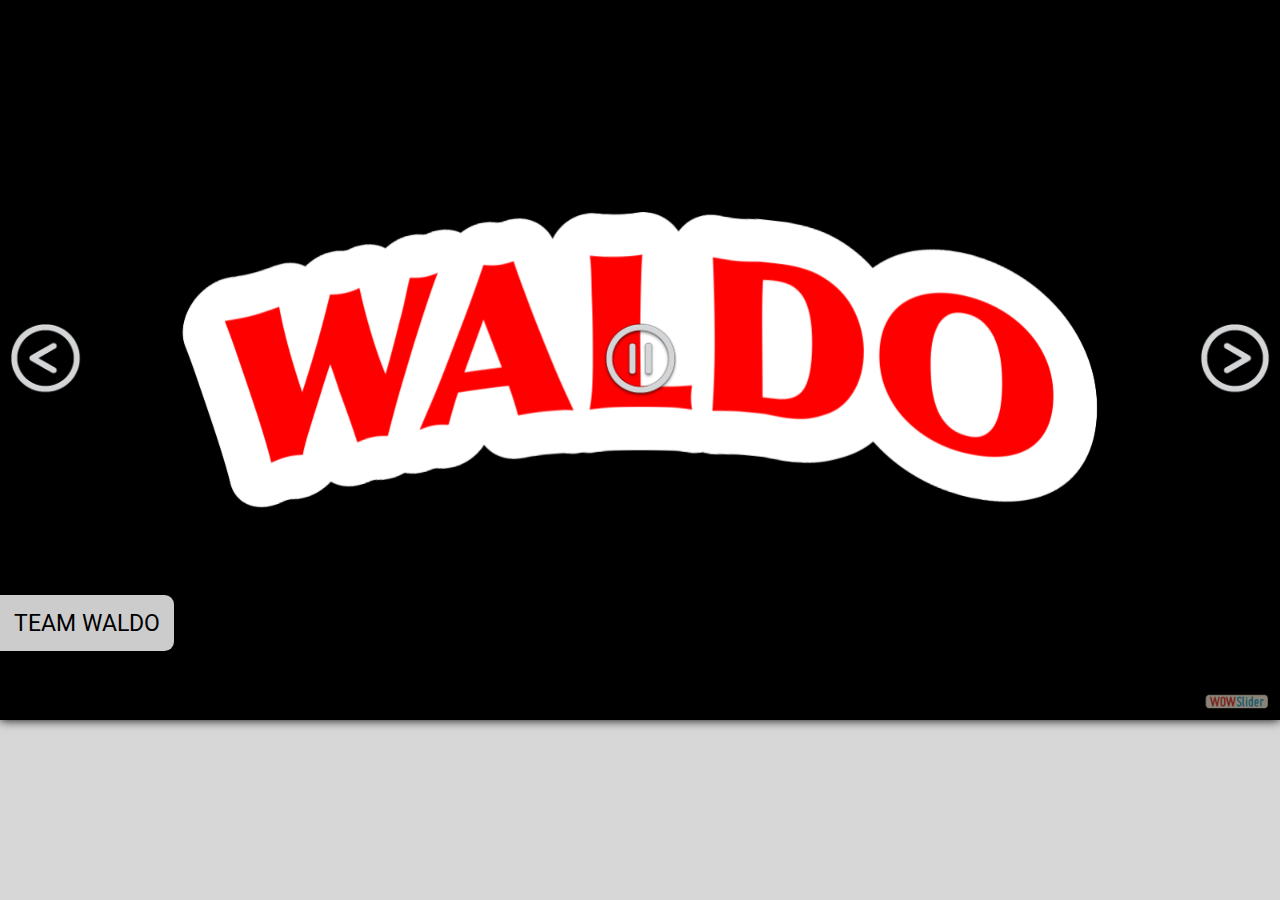
==== index.html @ 5981242c "First Commit" ====
<!DOCTYPE html>
<html>
<head>
	<title>Css image gallery</title>
	<meta http-equiv="content-type" content="text/html; charset=utf-8" />
	<meta name="description" content="Made with WOW Slider - Create beautiful, responsive image sliders in a few clicks. Awesome skins and animations. Css image gallery" />
	
	<!-- Start WOWSlider.com HEAD section --> <!-- add to the <head> of your page -->
	<link rel="stylesheet" type="text/css" href="engine1/style.css" />
	<script type="text/javascript" src="engine1/jquery.js"></script>
	<!-- End WOWSlider.com HEAD section -->

</head>
<body style="background-color:#d7d7d7;margin:0">
	
	<!-- Start WOWSlider.com BODY section --> <!-- add to the <body> of your page -->
	<div id="wowslider-container1">
	<div class="ws_images"><ul>
		<li><img src="data1/images/01.png" alt="Team Waldo" title="Team Waldo" id="wows1_0"/></li>
		<li><img src="data1/images/02.jpg" alt="Mia's Laundry" title="Mia's Laundry" id="wows1_1"/></li>
		<li><img src="data1/images/03.jpg" alt="Esther's Laundry" title="Esther's Laundry" id="wows1_2"/></li>
		<li><img src="data1/images/04.jpg" alt="Alan's Playlist" title="Alan's Playlist" id="wows1_3"/></li>
		<li><img src="data1/images/05.jpg" alt="Connie's Playlist" title="Connie's Playlist" id="wows1_4"/></li>
		<li><img src="data1/images/07.jpg" alt="Bunny" title="Bunny" id="wows1_5"/></li>
		<li><img src="data1/images/08.jpg" alt="Selfie with kids coffee" title="Selfie with kids coffee" id="wows1_6"/></li>
		<li><img src="data1/images/09.jpg" alt="Connie's Wine" title="Connie's Wine" id="wows1_7"/></li>
		<li><img src="data1/images/10.jpg" alt="Alan's Wine" title="Alan's Wine" id="wows1_8"/></li>
		<li><img src="data1/images/11.jpg" alt="Pumpkin Corn Congee By Alan" title="Pumpkin Corn Congee By Alan" id="wows1_9"/></li>
		<li><img src="data1/images/12.jpg" alt="Home Made Meal By Connie" title="Home Made Meal By Connie" id="wows1_10"/></li>
		<li><a href="http://wowslider.net"><img src="data1/images/13.jpg" alt="jquery image carousel" title="Cheerios Box" id="wows1_11"/></a></li>
		<li><img src="data1/images/14.jpg" alt="View out from home office By Connie" title="View out from home office By Connie" id="wows1_12"/></li>
	</ul></div>

<audio src="engine1/traffic.mp3"></audio>
<script type="text/javascript" src="engine1/swfobject.js"></script><div class="ws_script" style="position:absolute;left:-99%"><a href="http://wowslider.net">css image gallery</a> by WOWSlider.com v9.0m</div>
	<div class="ws_shadow"></div>
	</div>	
	<script type="text/javascript" src="engine1/wowslider.js"></script>
	<script type="text/javascript" src="engine1/script.js"></script>
	<!-- End WOWSlider.com BODY section -->

</body>
</html>
---- engine1/style.css ----
/*
 *	generated by WOW Slider 9.0
 *	template Silence
 */
@import url(https://fonts.googleapis.com/css?family=Roboto&subset=latin,cyrillic-ext,latin-ext,cyrillic,greek-ext,greek,vietnamese);
#wowslider-container1 { 
	display: table;
	zoom: 1; 
	position: relative;
	width: 100%;
	max-width: 100%;
	max-height:768px;
	margin:0px auto 0px;
	z-index:90;
	text-align:left; /* reset align=center */
	font-size: 10px;
	text-shadow: none; /* fix some user styles */

	/* reset box-sizing (to boostrap friendly) */
	-webkit-box-sizing: content-box;
	-moz-box-sizing: content-box;
	box-sizing: content-box; 
}
* html #wowslider-container1{ width:1366px }
#wowslider-container1 .ws_images ul{
	position:relative;
	width: 10000%; 
	height:100%;
	left:0;
	list-style:none;
	margin:0;
	padding:0;
	border-spacing:0;
	overflow: visible;
	/*table-layout:fixed;*/
}
#wowslider-container1 .ws_images ul li{
	position: relative;
	width:1%;
	height:100%;
	line-height:0; /*opera*/
	overflow: hidden;
	float:left;
	/*font-size:0;*/
	padding:0 0 0 0 !important;
	margin:0 0 0 0 !important;
}

#wowslider-container1 .ws_images{
	position: relative;
	left:0;
	top:0;
	height:100%;
	max-height:768px;
	max-width: 100%;
	vertical-align: top;
	border:none;
	overflow: hidden;
}
#wowslider-container1 .ws_images ul a{
	width:100%;
	height:100%;
	max-height:768px;
	display:block;
	color:transparent;
}
#wowslider-container1 img{
	max-width: none !important;
}
#wowslider-container1 .ws_images .ws_list img,
#wowslider-container1 .ws_images > div > img{
	width:100%;
	border:none 0;
	max-width: none;
	padding:0;
	margin:0;
}
#wowslider-container1 .ws_images > div > img {
	max-height:768px;
}

#wowslider-container1 .ws_images iframe {
	position: absolute;
	z-index: -1;
}

#wowslider-container1 .ws-title > div {
	display: inline-block !important;
}

#wowslider-container1 a{ 
	text-decoration: none; 
	outline: none; 
	border: none; 
}

#wowslider-container1  .ws_bullets { 
	float: left;
	position:absolute;
	z-index:70;
}
#wowslider-container1  .ws_bullets div{
	position:relative;
	float:left;
	font-size: 0px;
}
/* compatibility with Joomla styles */
#wowslider-container1  .ws_bullets a {
	line-height: 0;
}

#wowslider-container1  .ws_script{
	display:none;
}
#wowslider-container1 sound, 
#wowslider-container1 object{
	position:absolute;
}

/* prevent some of users reset styles */
#wowslider-container1 .ws_effect {
	position: static;
	width: 100%;
	height: 100%;
}

#wowslider-container1 .ws_photoItem {
	border: 2em solid #fff;
	margin-left: -2em;
	margin-top: -2em;
}
#wowslider-container1 .ws_cube_side {
	background: #A6A5A9;
}


#wowslider-container1.ws_gestures {
	cursor: -webkit-grab;
	cursor: -moz-grab;
	cursor: url("[data-uri]"), move;
}
#wowslider-container1.ws_gestures.ws_grabbing {
	cursor: -webkit-grabbing;
	cursor: -moz-grabbing;
	cursor: url("[data-uri]"), move;
}

/* hide controls when video start play */
#wowslider-container1.ws_video_playing .ws_bullets,
#wowslider-container1.ws_video_playing .ws_fullscreen,
#wowslider-container1.ws_video_playing .ws_next,
#wowslider-container1.ws_video_playing .ws_prev {
	display: none;
}


/* youtube/vimeo buttons */
#wowslider-container1 .ws_video_btn {
	position: absolute;
	display: none;
	cursor: pointer;
	top: 0;
	left: 0;
	width: 100%;
	height: 100%;
	z-index: 55;
}
#wowslider-container1 .ws_video_btn.ws_youtube,
#wowslider-container1 .ws_video_btn.ws_vimeo {
	display: block;
}
#wowslider-container1 .ws_video_btn div {
	position: absolute;
	background-image: url(./playvideo.png);
	background-size: 200%;
	top: 50%;
	left: 50%;
	width: 7em;
	height: 5em;
	margin-left: -3.5em;
	margin-top: -2.5em;
}
#wowslider-container1 .ws_video_btn.ws_youtube div {
	background-position: 0 0;
}
#wowslider-container1 .ws_video_btn.ws_youtube:hover div {
	background-position: 100% 0;
}
#wowslider-container1 .ws_video_btn.ws_vimeo div {
	background-position: 0 100%;
}
#wowslider-container1 .ws_video_btn.ws_vimeo:hover div {
	background-position: 100% 100%;
}

#wowslider-container1 .ws_playpause.ws_hide {
	display: none !important;
}
#wowslider-container1 .ws_images{
    -webkit-box-shadow: 0 0 10px #000000;
    box-shadow: 0 0 10px #000000;
}

#wowslider-container1  .ws_bullets { 
	padding: 10px; 
}
#wowslider-container1 .ws_bullets a { 
	font:14px/30px 'Open Sans',Arial,Helvetica,sans-serif; 
	font-weight: bold;
	color:#000000;
	text-align:center;
	margin-left:5px;
	width:30px;
	height:30px;
	background: url(./bullet.png) left top;
	float: left; 
	position:relative;
	border-radius: 15px;
	box-shadow: 0 1px 2px rgba(0, 0, 0, 0.4);
}
#wowslider-container1 .ws_bullets a.ws_selbull, #wowslider-container1 .ws_bullets a:hover{
	background-position: 0 100%;
}
#wowslider-container1 a.ws_next, #wowslider-container1 a.ws_prev {
	background-size: 200%;

	position:absolute;
	top:50%;
	margin-top:-4em;
	z-index:60;
	height: 7.8em;
	width: 7.7em;
	background-image: url(./arrows.png);
}
#wowslider-container1 a.ws_next{
	background-position: 100% 0;
	right:1em;
}
#wowslider-container1 a.ws_prev {
	left:1em;
	background-position: 0 0; 
}
#wowslider-container1 a.ws_next:hover{
	background-position: 100% 100%;
}
#wowslider-container1 a.ws_prev:hover {
	background-position: 0 100%; 
}

/*playpause*/
#wowslider-container1 .ws_playpause {
    width: 7.7em;
    height: 7.8em;
    position: absolute;
    top: 50%;
    left: 50%;
    margin-left: -3.8em;
    margin-top: -3.9em;
    z-index: 59;
}

#wowslider-container1 .ws_pause {
	background-size: 100%;
    background-image: url(./pause.png);
}

#wowslider-container1 .ws_play {
	background-size: 100%;
    background-image: url(./play.png);
}

#wowslider-container1 .ws_pause:hover, #wowslider-container1 .ws_play:hover {
    background-position: 100% 100% !important;
}/* bottom center */
#wowslider-container1  .ws_bullets {
	bottom:0;
	left:50%; 
}
#wowslider-container1  .ws_bullets div{
	left:-50%;
}
#wowslider-container1 .ws-title{
	position: absolute;
    font: 2.5em 'Roboto', sans-serif;
	bottom:7%;
	left: 0;
	margin: 0 0.5em 0.8em 0;
	z-index: 50;
	color: #000000;
	text-transform:uppercase;
	line-height: 1.2em;	
}
#wowslider-container1 .ws-title div,#wowslider-container1 .ws-title span{
	display:inline-block;
	padding:0.6em;
	background:#fff;
	border-radius:0 0.4em 0.4em 0;	
	-moz-border-radius:0 0.4em 0.4em 0;
 	-webkit-border-radius:0 0.4em 0.4em 0;
	opacity:0.8;
	filter:progid:DXImageTransform.Microsoft.Alpha(opacity=80);	
}
#wowslider-container1 .ws-title div{
	display:block;
	margin-top:0.5em;
	font-size: 0.77em;
	font-weight: normal;
	text-transform:none;
}#wowslider-container1 .ws_images > ul{
	animation: wsBasic 52s infinite;
	-moz-animation: wsBasic 52s infinite;
	-webkit-animation: wsBasic 52s infinite;
}
@keyframes wsBasic{0%{left:-0%} 3.85%{left:-0%} 7.69%{left:-100%} 11.54%{left:-100%} 15.38%{left:-200%} 19.23%{left:-200%} 23.08%{left:-300%} 26.92%{left:-300%} 30.77%{left:-400%} 34.62%{left:-400%} 38.46%{left:-500%} 42.31%{left:-500%} 46.15%{left:-600%} 50%{left:-600%} 53.85%{left:-700%} 57.69%{left:-700%} 61.54%{left:-800%} 65.38%{left:-800%} 69.23%{left:-900%} 73.08%{left:-900%} 76.92%{left:-1000%} 80.77%{left:-1000%} 84.62%{left:-1100%} 88.46%{left:-1100%} 92.31%{left:-1200%} 96.15%{left:-1200%} }
@-moz-keyframes wsBasic{0%{left:-0%} 3.85%{left:-0%} 7.69%{left:-100%} 11.54%{left:-100%} 15.38%{left:-200%} 19.23%{left:-200%} 23.08%{left:-300%} 26.92%{left:-300%} 30.77%{left:-400%} 34.62%{left:-400%} 38.46%{left:-500%} 42.31%{left:-500%} 46.15%{left:-600%} 50%{left:-600%} 53.85%{left:-700%} 57.69%{left:-700%} 61.54%{left:-800%} 65.38%{left:-800%} 69.23%{left:-900%} 73.08%{left:-900%} 76.92%{left:-1000%} 80.77%{left:-1000%} 84.62%{left:-1100%} 88.46%{left:-1100%} 92.31%{left:-1200%} 96.15%{left:-1200%} }
@-webkit-keyframes wsBasic{0%{left:-0%} 3.85%{left:-0%} 7.69%{left:-100%} 11.54%{left:-100%} 15.38%{left:-200%} 19.23%{left:-200%} 23.08%{left:-300%} 26.92%{left:-300%} 30.77%{left:-400%} 34.62%{left:-400%} 38.46%{left:-500%} 42.31%{left:-500%} 46.15%{left:-600%} 50%{left:-600%} 53.85%{left:-700%} 57.69%{left:-700%} 61.54%{left:-800%} 65.38%{left:-800%} 69.23%{left:-900%} 73.08%{left:-900%} 76.92%{left:-1000%} 80.77%{left:-1000%} 84.62%{left:-1100%} 88.46%{left:-1100%} 92.31%{left:-1200%} 96.15%{left:-1200%} }

#wowslider-container1 .ws_bulframe div div{
	height: auto;
}

@media all and (max-width:760px) {
	#wowslider-container1 .ws_fullscreen {
		display: block;
	}
}
@media all and (max-width:400px){
	#wowslider-container1 .ws_controls,
	#wowslider-container1 .ws_bullets,
	#wowslider-container1 .ws_thumbs{
		display: none
	}
}
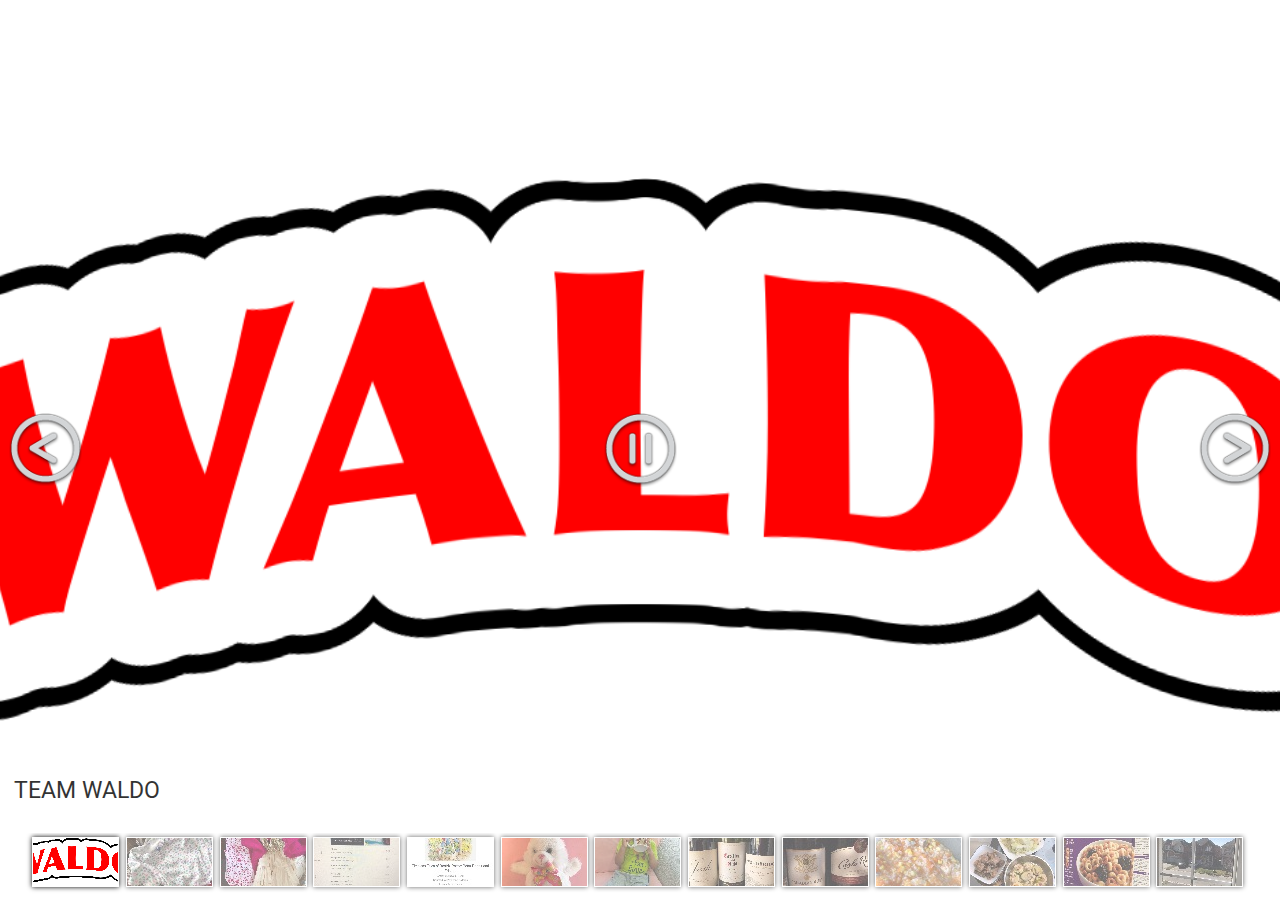
==== commit ae49030a: "Third Commit" ====
--- a/index.html
+++ b/index.html
@@ -27,9 +27,26 @@
 		<li><img src="data1/images/10.jpg" alt="Alan's Wine" title="Alan's Wine" id="wows1_8"/></li>
 		<li><img src="data1/images/11.jpg" alt="Pumpkin Corn Congee By Alan" title="Pumpkin Corn Congee By Alan" id="wows1_9"/></li>
 		<li><img src="data1/images/12.jpg" alt="Home Made Meal By Connie" title="Home Made Meal By Connie" id="wows1_10"/></li>
-		<li><a href="http://wowslider.net"><img src="data1/images/13.jpg" alt="jquery image carousel" title="Cheerios Box" id="wows1_11"/></a></li>
+		<li><a href="http://wowslider.net"><img src="data1/images/13.jpg" alt="carousel jquery" title="Cheerios Box" id="wows1_11"/></a></li>
 		<li><img src="data1/images/14.jpg" alt="View out from home office By Connie" title="View out from home office By Connie" id="wows1_12"/></li>
 	</ul></div>
+	<div class="ws_thumbs">
+<div>
+		<a href="#" title="Team Waldo"><img src="data1/tooltips/01.png" alt="" /></a>
+		<a href="#" title="Mia's Laundry"><img src="data1/tooltips/02.jpg" alt="" /></a>
+		<a href="#" title="Esther's Laundry"><img src="data1/tooltips/03.jpg" alt="" /></a>
+		<a href="#" title="Alan's Playlist"><img src="data1/tooltips/04.jpg" alt="" /></a>
+		<a href="#" title="Connie's Playlist"><img src="data1/tooltips/05.jpg" alt="" /></a>
+		<a href="#" title="Bunny"><img src="data1/tooltips/07.jpg" alt="" /></a>
+		<a href="#" title="Selfie with kids coffee"><img src="data1/tooltips/08.jpg" alt="" /></a>
+		<a href="#" title="Connie's Wine"><img src="data1/tooltips/09.jpg" alt="" /></a>
+		<a href="#" title="Alan's Wine"><img src="data1/tooltips/10.jpg" alt="" /></a>
+		<a href="#" title="Pumpkin Corn Congee By Alan"><img src="data1/tooltips/11.jpg" alt="" /></a>
+		<a href="#" title="Home Made Meal By Connie"><img src="data1/tooltips/12.jpg" alt="" /></a>
+		<a href="#" title="Cheerios Box"><img src="data1/tooltips/13.jpg" alt="" /></a>
+		<a href="#" title="View out from home office By Connie"><img src="data1/tooltips/14.jpg" alt="" /></a>
+	</div>
+</div>
 
 <audio src="engine1/traffic.mp3"></audio>
 <script type="text/javascript" src="engine1/swfobject.js"></script><div class="ws_script" style="position:absolute;left:-99%"><a href="http://wowslider.net">css image gallery</a> by WOWSlider.com v9.0m</div>
--- a/engine1/style.css
+++ b/engine1/style.css
@@ -4,12 +4,12 @@
  */
 @import url(https://fonts.googleapis.com/css?family=Roboto&subset=latin,cyrillic-ext,latin-ext,cyrillic,greek-ext,greek,vietnamese);
 #wowslider-container1 { 
-	display: table;
+	display: block;
 	zoom: 1; 
 	position: relative;
 	width: 100%;
 	max-width: 100%;
-	max-height:768px;
+	max-height:none;
 	margin:0px auto 0px;
 	z-index:90;
 	text-align:left; /* reset align=center */
@@ -51,7 +51,7 @@
 	left:0;
 	top:0;
 	height:100%;
-	max-height:768px;
+	max-height:none;
 	max-width: 100%;
 	vertical-align: top;
 	border:none;
@@ -60,7 +60,7 @@
 #wowslider-container1 .ws_images ul a{
 	width:100%;
 	height:100%;
-	max-height:768px;
+	max-height:none;
 	display:block;
 	color:transparent;
 }
@@ -76,7 +76,7 @@
 	margin:0;
 }
 #wowslider-container1 .ws_images > div > img {
-	max-height:768px;
+	max-height:none;
 }
 
 #wowslider-container1 .ws_images iframe {
@@ -197,8 +197,8 @@
 	display: none !important;
 }
 #wowslider-container1 .ws_images{
-    -webkit-box-shadow: 0 0 10px #000000;
-    box-shadow: 0 0 10px #000000;
+    -webkit-box-shadow: none;
+    box-shadow: none;
 }
 
 #wowslider-container1  .ws_bullets { 
@@ -306,7 +306,67 @@
 	font-size: 0.77em;
 	font-weight: normal;
 	text-transform:none;
-}#wowslider-container1 .ws_images > ul{
+}#wowslider-container1  .ws_thumbs { 
+	overflow:auto;
+	z-index:60;
+}
+#wowslider-container1 .ws_thumbs img{
+	text-decoration: none;
+	border: 0;
+	width: 100%;
+}
+#wowslider-container1 .ws_thumbs a {
+	position:relative;
+	text-indent: -4000px; 
+	color:transparent;
+	opacity:0.85;
+	text-decoration: none;
+	display: inline-block;
+	border: 0;
+	line-height: 0;
+	margin:0.25%;
+	text-indent:0;
+	padding: 0.08%;
+	width: 7.03230769230769%;
+	max-width: 85px;
+}
+#wowslider-container1 .ws_thumbs a:hover{
+	opacity:1;
+}
+#wowslider-container1 .ws_thumbs a:hover img{
+	visibility:visible;
+}
+#wowslider-container1 .ws_images,
+#wowslider-container1 .ws_shadow {
+	margin-bottom: 7.1em;
+}
+#wowslider-container1  .ws_thumbs {
+    position: absolute;
+    text-align: left;
+
+    bottom: 0;
+    left: 0;
+	width:100%;
+	height: 7.1em;
+}
+#wowslider-container1  .ws_thumbs div{
+	position:relative;
+	letter-spacing:-4px;
+	width:140.4em;
+	height: 100%;
+}#wowslider-container1 .ws_thumbs a.ws_selthumb{
+    -moz-box-shadow: 0 0 5px #000000;
+    box-shadow: 0 0 5px #000000;
+	opacity: 1;
+}
+
+#wowslider-container1 .ws_thumbs  a{
+    -moz-box-shadow: 0 0 5px #000000;
+    box-shadow: 0 0 5px #000000;
+	opacity: 0.6;
+}
+
+#wowslider-container1 .ws_images > ul{
 	animation: wsBasic 52s infinite;
 	-moz-animation: wsBasic 52s infinite;
 	-webkit-animation: wsBasic 52s infinite;
@@ -315,7 +375,57 @@
 @-moz-keyframes wsBasic{0%{left:-0%} 3.85%{left:-0%} 7.69%{left:-100%} 11.54%{left:-100%} 15.38%{left:-200%} 19.23%{left:-200%} 23.08%{left:-300%} 26.92%{left:-300%} 30.77%{left:-400%} 34.62%{left:-400%} 38.46%{left:-500%} 42.31%{left:-500%} 46.15%{left:-600%} 50%{left:-600%} 53.85%{left:-700%} 57.69%{left:-700%} 61.54%{left:-800%} 65.38%{left:-800%} 69.23%{left:-900%} 73.08%{left:-900%} 76.92%{left:-1000%} 80.77%{left:-1000%} 84.62%{left:-1100%} 88.46%{left:-1100%} 92.31%{left:-1200%} 96.15%{left:-1200%} }
 @-webkit-keyframes wsBasic{0%{left:-0%} 3.85%{left:-0%} 7.69%{left:-100%} 11.54%{left:-100%} 15.38%{left:-200%} 19.23%{left:-200%} 23.08%{left:-300%} 26.92%{left:-300%} 30.77%{left:-400%} 34.62%{left:-400%} 38.46%{left:-500%} 42.31%{left:-500%} 46.15%{left:-600%} 50%{left:-600%} 53.85%{left:-700%} 57.69%{left:-700%} 61.54%{left:-800%} 65.38%{left:-800%} 69.23%{left:-900%} 73.08%{left:-900%} 76.92%{left:-1000%} 80.77%{left:-1000%} 84.62%{left:-1100%} 88.46%{left:-1100%} 92.31%{left:-1200%} 96.15%{left:-1200%} }
 
+#wowslider-container1 .ws_bullets  a img{
+	text-indent:0;
+	display:block;
+	bottom:25px;
+	left:-43px;
+	visibility:hidden;
+	position:absolute;
+    -moz-box-shadow: 0 0 5px #3D3D3D;
+    box-shadow: 0 0 5px #3D3D3D;
+    border: 5px solid #ffffff;
+	max-width:none;
+}
+#wowslider-container1 .ws_bullets a:hover img{
+	visibility:visible;
+}
+
 #wowslider-container1 .ws_bulframe div div{
+	height:48px;
+	overflow:visible;
+	position:relative;
+}
+#wowslider-container1 .ws_bulframe div {
+	left:0;
+	overflow:hidden;
+	position:relative;
+	width:85px;
+	background-color:#ffffff;
+}
+#wowslider-container1  .ws_bullets .ws_bulframe{
+	display:none;
+	bottom:35px;
+	overflow:visible;
+	position:absolute;
+	cursor:pointer;
+    -moz-box-shadow: 0 0 5px #3D3D3D;
+    box-shadow: 0 0 5px #3D3D3D;
+	border-radius:3px;
+	-moz-border-radius:3px;
+	-webkit-border-radius:3px;
+    border: 5px solid #ffffff;
+}
+#wowslider-container1 .ws_bulframe span{
+	display:block;
+	position:absolute;
+	bottom:-11px;
+	margin-left:2px;
+	left:43px;
+	background:url(./triangle.png);
+	width:15px;
+	height:6px;
+}#wowslider-container1 .ws_bulframe div div{
 	height: auto;
 }
 
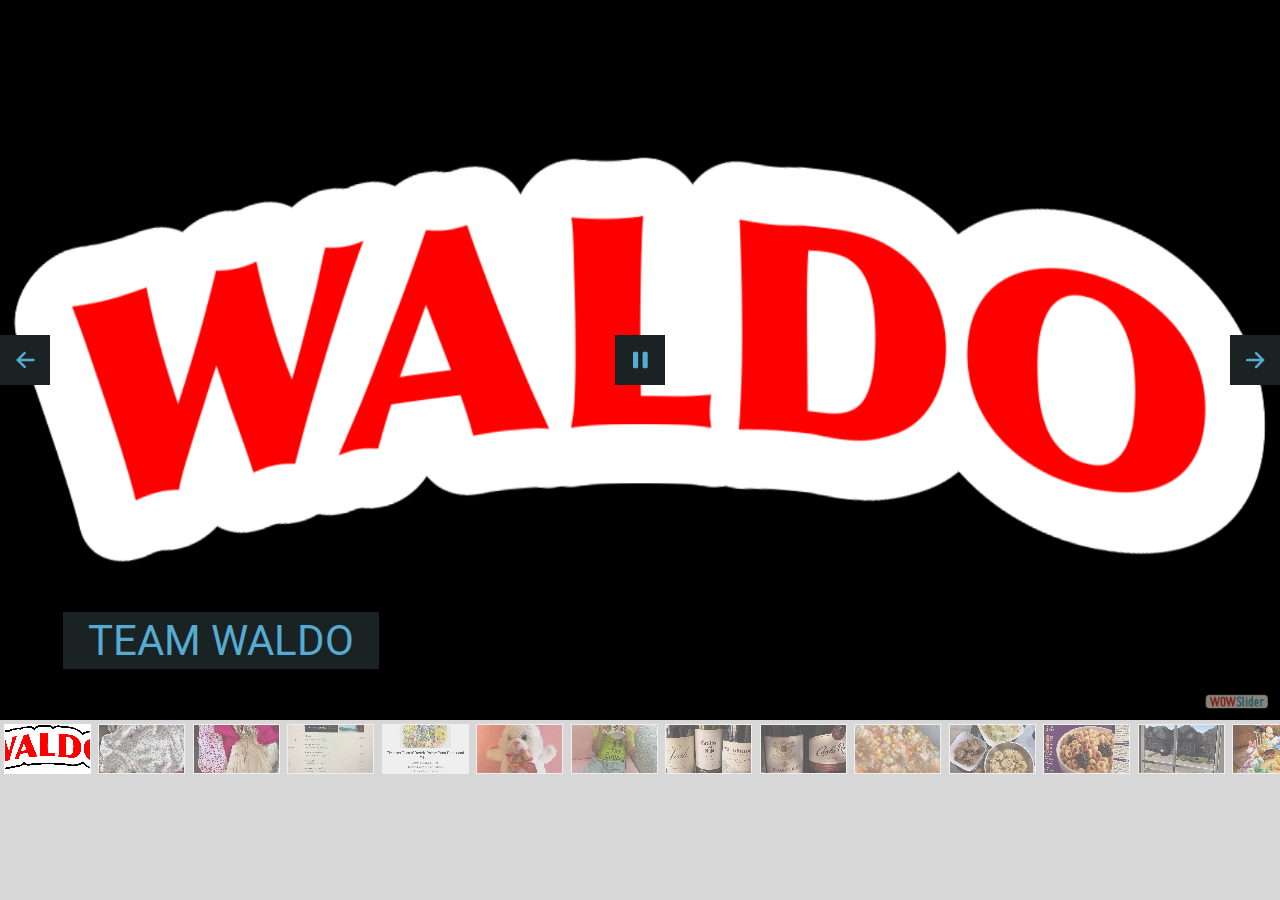
==== commit 9172e7dd: "Waldo" ====
--- a/index.html
+++ b/index.html
@@ -1,60 +1,271 @@
-<!DOCTYPE html>
-<html>
-<head>
-	<title>Css image gallery</title>
-	<meta http-equiv="content-type" content="text/html; charset=utf-8" />
-	<meta name="description" content="Made with WOW Slider - Create beautiful, responsive image sliders in a few clicks. Awesome skins and animations. Css image gallery" />
-	
-	<!-- Start WOWSlider.com HEAD section --> <!-- add to the <head> of your page -->
-	<link rel="stylesheet" type="text/css" href="engine1/style.css" />
-	<script type="text/javascript" src="engine1/jquery.js"></script>
-	<!-- End WOWSlider.com HEAD section -->
-
-</head>
-<body style="background-color:#d7d7d7;margin:0">
-	
-	<!-- Start WOWSlider.com BODY section --> <!-- add to the <body> of your page -->
-	<div id="wowslider-container1">
-	<div class="ws_images"><ul>
-		<li><img src="data1/images/01.png" alt="Team Waldo" title="Team Waldo" id="wows1_0"/></li>
-		<li><img src="data1/images/02.jpg" alt="Mia's Laundry" title="Mia's Laundry" id="wows1_1"/></li>
-		<li><img src="data1/images/03.jpg" alt="Esther's Laundry" title="Esther's Laundry" id="wows1_2"/></li>
-		<li><img src="data1/images/04.jpg" alt="Alan's Playlist" title="Alan's Playlist" id="wows1_3"/></li>
-		<li><img src="data1/images/05.jpg" alt="Connie's Playlist" title="Connie's Playlist" id="wows1_4"/></li>
-		<li><img src="data1/images/07.jpg" alt="Bunny" title="Bunny" id="wows1_5"/></li>
-		<li><img src="data1/images/08.jpg" alt="Selfie with kids coffee" title="Selfie with kids coffee" id="wows1_6"/></li>
-		<li><img src="data1/images/09.jpg" alt="Connie's Wine" title="Connie's Wine" id="wows1_7"/></li>
-		<li><img src="data1/images/10.jpg" alt="Alan's Wine" title="Alan's Wine" id="wows1_8"/></li>
-		<li><img src="data1/images/11.jpg" alt="Pumpkin Corn Congee By Alan" title="Pumpkin Corn Congee By Alan" id="wows1_9"/></li>
-		<li><img src="data1/images/12.jpg" alt="Home Made Meal By Connie" title="Home Made Meal By Connie" id="wows1_10"/></li>
-		<li><a href="http://wowslider.net"><img src="data1/images/13.jpg" alt="carousel jquery" title="Cheerios Box" id="wows1_11"/></a></li>
-		<li><img src="data1/images/14.jpg" alt="View out from home office By Connie" title="View out from home office By Connie" id="wows1_12"/></li>
-	</ul></div>
-	<div class="ws_thumbs">
-<div>
-		<a href="#" title="Team Waldo"><img src="data1/tooltips/01.png" alt="" /></a>
-		<a href="#" title="Mia's Laundry"><img src="data1/tooltips/02.jpg" alt="" /></a>
-		<a href="#" title="Esther's Laundry"><img src="data1/tooltips/03.jpg" alt="" /></a>
-		<a href="#" title="Alan's Playlist"><img src="data1/tooltips/04.jpg" alt="" /></a>
-		<a href="#" title="Connie's Playlist"><img src="data1/tooltips/05.jpg" alt="" /></a>
-		<a href="#" title="Bunny"><img src="data1/tooltips/07.jpg" alt="" /></a>
-		<a href="#" title="Selfie with kids coffee"><img src="data1/tooltips/08.jpg" alt="" /></a>
-		<a href="#" title="Connie's Wine"><img src="data1/tooltips/09.jpg" alt="" /></a>
-		<a href="#" title="Alan's Wine"><img src="data1/tooltips/10.jpg" alt="" /></a>
-		<a href="#" title="Pumpkin Corn Congee By Alan"><img src="data1/tooltips/11.jpg" alt="" /></a>
-		<a href="#" title="Home Made Meal By Connie"><img src="data1/tooltips/12.jpg" alt="" /></a>
-		<a href="#" title="Cheerios Box"><img src="data1/tooltips/13.jpg" alt="" /></a>
-		<a href="#" title="View out from home office By Connie"><img src="data1/tooltips/14.jpg" alt="" /></a>
-	</div>
-</div>
+<!DOCTYPE html>
+<html>
+  <head>
+    <title>Team waldo</title>
+    <meta http-equiv="content-type" content="text/html; charset=utf-8" />
+    <meta
+      name="description"
+      content="Team Waldo - Scavenger Hunt Nominations"
+    />
 
-<audio src="engine1/traffic.mp3"></audio>
-<script type="text/javascript" src="engine1/swfobject.js"></script><div class="ws_script" style="position:absolute;left:-99%"><a href="http://wowslider.net">css image gallery</a> by WOWSlider.com v9.0m</div>
-	<div class="ws_shadow"></div>
-	</div>	
-	<script type="text/javascript" src="engine1/wowslider.js"></script>
-	<script type="text/javascript" src="engine1/script.js"></script>
-	<!-- End WOWSlider.com BODY section -->
-
-</body>
-</html>+    <!-- Start WOWSlider.com HEAD section -->
+    <!-- add to the <head> of your page -->
+    <link rel="stylesheet" type="text/css" href="engine1/style.css" />
+    <script type="text/javascript" src="engine1/jquery.js"></script>
+    <!-- End WOWSlider.com HEAD section -->
+  </head>
+  <body style="background-color: #d7d7d7; margin: 0;">
+    <!-- Start WOWSlider.com BODY section -->
+    <!-- add to the <body> of your page -->
+    <div id="wowslider-container1">
+      <div class="ws_images">
+        <ul>
+          <li>
+            <img
+              src="data1/images/01.png"
+              alt="TEAM WALDO"
+              title="TEAM WALDO"
+              id="wows1_0"
+            />
+          </li>
+          <li>
+            <img
+              src="data1/images/02.jpg"
+              alt="Mia's Freshly Folded Laundry"
+              title="Mia's Freshly Folded Laundry"
+              id="wows1_1"
+            />
+          </li>
+          <li>
+            <img
+              src="data1/images/03.jpg"
+              alt="Esther's Freshly Folded Laundry"
+              title="Esther's Freshly Folded Laundry"
+              id="wows1_2"
+            />
+          </li>
+          <li>
+            <img
+              src="data1/images/04.jpg"
+              alt="Alan's Recent Playlist"
+              title="Alan's Recent Playlist"
+              id="wows1_3"
+            />
+          </li>
+          <li>
+            <img
+              src="data1/images/05.jpg"
+              alt="Connie's Recent Playlist"
+              title="Connie's Recent Playlist"
+              id="wows1_4"
+            />
+          </li>
+          <li>
+            <img
+              src="data1/images/07.jpg"
+              alt="Connie's Dust Bunny"
+              title="Connie's Dust Bunny"
+              id="wows1_5"
+            />
+          </li>
+          <li>
+            <img src="data1/images/08.jpg" alt="08" title="08" id="wows1_6" />
+          </li>
+          <li>
+            <img
+              src="data1/images/09.jpg"
+              alt="Connie's  Choice of Wine"
+              title="Connie's  Choice of Wine"
+              id="wows1_7"
+            />
+          </li>
+          <li>
+            <img
+              src="data1/images/10.jpg"
+              alt="Alan's Choice of Wine"
+              title="Alan's Choice of Wine"
+              id="wows1_8"
+            />
+          </li>
+          <li>
+            <img
+              src="data1/images/11.jpg"
+              alt="Pumpkin Corn Congee For Mia"
+              title="Pumpkin Corn Congee For Mia"
+              id="wows1_9"
+            />
+          </li>
+          <li>
+            <img
+              src="data1/images/12.jpg"
+              alt="Connie's Homemade Meal"
+              title="Connie's Homemade Meal"
+              id="wows1_10"
+            />
+          </li>
+          <li>
+            <img src="data1/images/13.jpg" alt="13" title="13" id="wows1_11" />
+          </li>
+          <li>
+            <img
+              src="data1/images/14.jpg"
+              alt="Connie's View out of work  from Home office"
+              title="Connie's View out of work  from Home office"
+              id="wows1_12"
+            />
+          </li>
+          <li>
+            <img
+              src="data1/images/15.jpg"
+              alt="Someone I know knitting"
+              title="Someone I know knitting"
+              id="wows1_13"
+            />
+          </li>
+          <li>
+            <img
+              src="data1/images/16.jpg"
+              alt="Funny Meme :D"
+              title="Funny Meme :D"
+              id="wows1_14"
+            />
+          </li>
+          <li>
+            <img
+              src="data1/images/17.jpg"
+              alt="Esther's Love for Barbie"
+              title="Esther's Love for Barbie"
+              id="wows1_15"
+            />
+          </li>
+          <li>
+            <img
+              src="data1/images/18.jpg"
+              alt="Family in Frame"
+              title="Family in Frame"
+              id="wows1_16"
+            />
+          </li>
+          <li>
+            <img
+              src="data1/images/19.jpg"
+              alt="Board Game made By Esther"
+              title="Board Game made By Esther"
+              id="wows1_17"
+            />
+          </li>
+          <li>
+            <img
+              src="data1/images/20.jpg"
+              alt="Grocery List to stay Healthy (Maybe)"
+              title="Grocery List to stay Healthy (Maybe)"
+              id="wows1_18"
+            />
+          </li>
+          <li>
+            <img
+              src="data1/images/21.jpg"
+              alt="Video Chat by Esther"
+              title="Video Chat by Esther"
+              id="wows1_19"
+            />
+          </li>
+          <li>
+            <a href="http://wowslider.net"
+              ><img
+                src="data1/images/22.jpg"
+                alt="jquery carousel"
+                title="Real Take Out Menu By Connie "
+                id="wows1_20"
+            /></a>
+          </li>
+          <li>
+            <img
+              src="data1/images/23.jpg"
+              alt="Favourite Treat @ Home"
+              title="Favourite Treat @ Home"
+              id="wows1_21"
+            />
+          </li>
+        </ul>
+      </div>
+      <div class="ws_thumbs">
+        <div>
+          <a href="#" title="TEAM WALDO"
+            ><img src="data1/tooltips/01.png" alt=""
+          /></a>
+          <a href="#" title="Mia's Freshly Folded Laundry"
+            ><img src="data1/tooltips/02.jpg" alt=""
+          /></a>
+          <a href="#" title="Esther's Freshly Folded Laundry"
+            ><img src="data1/tooltips/03.jpg" alt=""
+          /></a>
+          <a href="#" title="Alan's Recent Playlist"
+            ><img src="data1/tooltips/04.jpg" alt=""
+          /></a>
+          <a href="#" title="Connie's Recent Playlist"
+            ><img src="data1/tooltips/05.jpg" alt=""
+          /></a>
+          <a href="#" title="Connie's Dust Bunny"
+            ><img src="data1/tooltips/07.jpg" alt=""
+          /></a>
+          <a href="#" title="08"><img src="data1/tooltips/08.jpg" alt="" /></a>
+          <a href="#" title="Connie's  Choice of Wine"
+            ><img src="data1/tooltips/09.jpg" alt=""
+          /></a>
+          <a href="#" title="Alan's Choice of Wine"
+            ><img src="data1/tooltips/10.jpg" alt=""
+          /></a>
+          <a href="#" title="Pumpkin Corn Congee For Mia"
+            ><img src="data1/tooltips/11.jpg" alt=""
+          /></a>
+          <a href="#" title="Connie's Homemade Meal"
+            ><img src="data1/tooltips/12.jpg" alt=""
+          /></a>
+          <a href="#" title="13"><img src="data1/tooltips/13.jpg" alt="" /></a>
+          <a href="#" title="Connie's View out of work  from Home office"
+            ><img src="data1/tooltips/14.jpg" alt=""
+          /></a>
+          <a href="#" title="Someone I know knitting"
+            ><img src="data1/tooltips/15.jpg" alt=""
+          /></a>
+          <a href="#" title="Funny Meme :D"
+            ><img src="data1/tooltips/16.jpg" alt=""
+          /></a>
+          <a href="#" title="Esther's Love for Barbie"
+            ><img src="data1/tooltips/17.jpg" alt=""
+          /></a>
+          <a href="#" title="Family in Frame"
+            ><img src="data1/tooltips/18.jpg" alt=""
+          /></a>
+          <a href="#" title="Board Game made By Esther"
+            ><img src="data1/tooltips/19.jpg" alt=""
+          /></a>
+          <a href="#" title="Grocery List to stay Healthy (Maybe)"
+            ><img src="data1/tooltips/20.jpg" alt=""
+          /></a>
+          <a href="#" title="Video Chat by Esther"
+            ><img src="data1/tooltips/21.jpg" alt=""
+          /></a>
+          <a href="#" title="Real Take Out Menu By Connie "
+            ><img src="data1/tooltips/22.jpg" alt=""
+          /></a>
+          <a href="#" title="Favourite Treat @ Home"
+            ><img src="data1/tooltips/23.jpg" alt=""
+          /></a>
+        </div>
+      </div>
+
+      <audio src="engine1/traffic.mp3"></audio>
+      <script type="text/javascript" src="engine1/swfobject.js"></script>
+      <div class="ws_script" style="position: absolute; left: -99%;">
+        <a href="http://wowslider.net">javascript image slider</a> by
+        WOWSlider.com v9.0m
+      </div>
+      <div class="ws_shadow"></div>
+    </div>
+    <script type="text/javascript" src="engine1/wowslider.js"></script>
+    <script type="text/javascript" src="engine1/script.js"></script>
+    <!-- End WOWSlider.com BODY section -->
+  </body>
+</html>
--- a/engine1/style.css
+++ b/engine1/style.css
@@ -1,15 +1,28 @@
 /*
  *	generated by WOW Slider 9.0
- *	template Silence
+ *	template Convex
  */
-@import url(https://fonts.googleapis.com/css?family=Roboto&subset=latin,cyrillic-ext,latin-ext,cyrillic,greek-ext,greek,vietnamese);
+@import url(https://fonts.googleapis.com/css?family=Roboto&subset=latin,cyrillic-ext,latin-ext,cyrillic,greek-ext,greek,vietnamese);
+@font-face {
+  font-family: 'ws-ctrl-convex';
+  src: url('ws-ctrl-convex.eot');
+  src: url('ws-ctrl-convex.eot#iefix') format('embedded-opentype'),
+       url('ws-ctrl-convex.svg#ws-ctrl-convex') format('svg');
+  font-weight: normal;
+  font-style: normal;
+}
+@font-face {
+  font-family: 'ws-ctrl-convex';
+  src: url('[data-uri]') format('woff'),
+       url('[data-uri]') format('truetype');
+}
 #wowslider-container1 { 
-	display: block;
+	display: table;
 	zoom: 1; 
 	position: relative;
 	width: 100%;
 	max-width: 100%;
-	max-height:none;
+	max-height:776px;
 	margin:0px auto 0px;
 	z-index:90;
 	text-align:left; /* reset align=center */
@@ -21,7 +34,7 @@
 	-moz-box-sizing: content-box;
 	box-sizing: content-box; 
 }
-* html #wowslider-container1{ width:1366px }
+* html #wowslider-container1{ width:1280px }
 #wowslider-container1 .ws_images ul{
 	position:relative;
 	width: 10000%; 
@@ -51,7 +64,7 @@
 	left:0;
 	top:0;
 	height:100%;
-	max-height:none;
+	max-height:720px;
 	max-width: 100%;
 	vertical-align: top;
 	border:none;
@@ -60,7 +73,7 @@
 #wowslider-container1 .ws_images ul a{
 	width:100%;
 	height:100%;
-	max-height:none;
+	max-height:720px;
 	display:block;
 	color:transparent;
 }
@@ -76,7 +89,7 @@
 	margin:0;
 }
 #wowslider-container1 .ws_images > div > img {
-	max-height:none;
+	max-height:776px;
 }
 
 #wowslider-container1 .ws_images iframe {
@@ -196,116 +209,191 @@
 #wowslider-container1 .ws_playpause.ws_hide {
 	display: none !important;
 }
-#wowslider-container1 .ws_images{
-    -webkit-box-shadow: none;
-    box-shadow: none;
-}
-
+/* bullets */
 #wowslider-container1  .ws_bullets { 
-	padding: 10px; 
+	padding: 0px; 
 }
 #wowslider-container1 .ws_bullets a { 
-	font:14px/30px 'Open Sans',Arial,Helvetica,sans-serif; 
-	font-weight: bold;
-	color:#000000;
-	text-align:center;
-	margin-left:5px;
-	width:30px;
-	height:30px;
-	background: url(./bullet.png) left top;
-	float: left; 
 	position:relative;
-	border-radius: 15px;
-	box-shadow: 0 1px 2px rgba(0, 0, 0, 0.4);
-}
-#wowslider-container1 .ws_bullets a.ws_selbull, #wowslider-container1 .ws_bullets a:hover{
-	background-position: 0 100%;
-}
-#wowslider-container1 a.ws_next, #wowslider-container1 a.ws_prev {
-	background-size: 200%;
-
+	display: inline-block;
+	width: 0;
+	margin: 3px 5px;
+	padding: 8px;	
+
+	-webkit-perspective: 80px;
+	perspective: 80px;
+} 
+#wowslider-container1 .ws_bullets a > span {
 	position:absolute;
+	display: block;
+	top:0;
+	right: 0;
+	height:100%;
+	width:100%;
+	-webkit-transform-style: preserve-3d;
+	transform-style: preserve-3d;
+
+	-webkit-transition: -webkit-transform 0.5s ease;
+  	transition: -webkit-transform 0.5s ease, transform 0.5s ease;
+}
+
+#wowslider-container1 .ws_bullets a > span:before,
+#wowslider-container1 .ws_bullets a > span:after {
+	content: '';
+	display: block;
+	height:100%;
+	background: #54acd2;
+
+  	-webkit-transform: rotateX(-90deg) translateZ(-8px) translateY(8px);
+  	transform: rotateX(-90deg) translateZ(-8px) translateY(8px);
+}
+#wowslider-container1 .ws_bullets a > span:after {
+	position: absolute;
+	top: 0;
+	left: 0;
+	width: 100%;
+	height: 100%;
+  	background: #1A2223;
+  	-webkit-transform: rotateX(0deg);
+  	transform: rotateX(0deg);
+}
+
+#wowslider-container1 .ws_bullets a.ws_overbull > span,
+#wowslider-container1 .ws_bullets a.ws_selbull > span {
+    -webkit-transform: rotateX(-90deg) translateZ(8px) translateY(8px);
+    transform: rotateX(-90deg) translateZ(8px) translateY(8px);
+}
+
+
+
+
+/* play/pause, arrows */
+#wowslider-container1 a.ws_next,
+#wowslider-container1 a.ws_prev,
+#wowslider-container1 .ws_playpause {
+	position:absolute;
+	font: 2em "ws-ctrl-convex";
+	width: 2.5em;
+	height: 2.5em;
 	top:50%;
-	margin-top:-4em;
-	z-index:60;
-	height: 7.8em;
-	width: 7.7em;
-	background-image: url(./arrows.png);
-}
-#wowslider-container1 a.ws_next{
-	background-position: 100% 0;
-	right:1em;
+	
+	margin-top: -1.25em;
+	color: #ffffff;
+	z-index: 100;
+
+	-webkit-perspective: 20em;
+	perspective: 20em;
+}
+#wowslider-container1 a.ws_next {
+	right: 0;
 }
 #wowslider-container1 a.ws_prev {
-	left:1em;
-	background-position: 0 0; 
-}
-#wowslider-container1 a.ws_next:hover{
-	background-position: 100% 100%;
-}
-#wowslider-container1 a.ws_prev:hover {
-	background-position: 0 100%; 
-}
-
-/*playpause*/
+	left: 0;
+}
 #wowslider-container1 .ws_playpause {
-    width: 7.7em;
-    height: 7.8em;
-    position: absolute;
-    top: 50%;
-    left: 50%;
-    margin-left: -3.8em;
-    margin-top: -3.9em;
-    z-index: 59;
-}
-
-#wowslider-container1 .ws_pause {
-	background-size: 100%;
-    background-image: url(./pause.png);
-}
-
-#wowslider-container1 .ws_play {
-	background-size: 100%;
-    background-image: url(./play.png);
-}
-
-#wowslider-container1 .ws_pause:hover, #wowslider-container1 .ws_play:hover {
-    background-position: 100% 100% !important;
+	left:50%;
+	margin-left:-1.25em;
+}
+
+#wowslider-container1 a.ws_next > span,
+#wowslider-container1 a.ws_prev > span,
+#wowslider-container1 .ws_playpause > span,
+#wowslider-container1 .ws_bullets a > span {
+	display: block;
+	-webkit-transform-style: preserve-3d;
+	transform-style: preserve-3d;
+
+	-webkit-transition: -webkit-transform 0.5s ease;
+  	transition: -webkit-transform 0.5s ease, transform 0.5s ease;
+}
+
+
+#wowslider-container1 a.ws_next > span:before,
+#wowslider-container1 a.ws_prev > span:before,
+#wowslider-container1 .ws_playpause > span:before,
+#wowslider-container1 a.ws_next > span:after,
+#wowslider-container1 a.ws_prev > span:after,
+#wowslider-container1 .ws_playpause > span:after {
+	display: block;
+	text-align: center;
+	line-height: 2.5em;
+	height:100%;
+	background: #54acd2;
+	color: #1A2223;
+
+  	-webkit-transform: rotateX(-90deg) translateZ(-1.25em) translateY(1.25em);
+  	transform: rotateX(-90deg) translateZ(-1.25em) translateY(1.25em);
+}
+#wowslider-container1 .ws_play > span:before,
+#wowslider-container1 .ws_play > span:after{
+	content:"\e800";
+}
+#wowslider-container1 .ws_pause > span:before,
+#wowslider-container1 .ws_pause > span:after{
+	content:"\e801";
+}
+#wowslider-container1 a.ws_next > span:before,
+#wowslider-container1 a.ws_next > span:after {
+	content:'\e803';
+}
+#wowslider-container1 a.ws_prev > span:before,
+#wowslider-container1 a.ws_prev > span:after {
+	content:'\e802';
+}
+
+#wowslider-container1 a.ws_next > span:after,
+#wowslider-container1 a.ws_prev > span:after,
+#wowslider-container1 .ws_playpause > span:after {
+	position: absolute;
+	top: 0;
+	left: 0;
+	width: 100%;
+	height: 100%;
+  	-webkit-transform: rotateX(0deg);
+  	transform: rotateX(0deg);
+  	background: #1A2223;
+	color: #54acd2;
+}
+
+#wowslider-container1 a.ws_next:hover > span,
+#wowslider-container1 a.ws_prev:hover > span,
+#wowslider-container1 .ws_playpause:hover > span {
+    -webkit-transform: rotateX(-90deg) translateZ(1.25em) translateY(1.25em);
+    transform: rotateX(-90deg) translateZ(1.25em) translateY(1.25em);
 }/* bottom center */
 #wowslider-container1  .ws_bullets {
-	bottom:0;
-	left:50%; 
+	bottom:1.5em;
+	left:50%;
 }
 #wowslider-container1  .ws_bullets div{
 	left:-50%;
-}
-#wowslider-container1 .ws-title{
+}#wowslider-container1 .ws-title{
+	font: 2.1em 'Roboto', sans-serif;
 	position: absolute;
-    font: 2.5em 'Roboto', sans-serif;
-	bottom:7%;
-	left: 0;
-	margin: 0 0.5em 0.8em 0;
+	left: 2em;
+	margin-right:10em;
 	z-index: 50;
-	color: #000000;
-	text-transform:uppercase;
-	line-height: 1.2em;	
+
+	color:#fff;
+	padding: 1em;
+	bottom: 30px;
+	top: auto;
+	opacity: 1;
 }
 #wowslider-container1 .ws-title div,#wowslider-container1 .ws-title span{
 	display:inline-block;
-	padding:0.6em;
-	background:#fff;
-	border-radius:0 0.4em 0.4em 0;	
-	-moz-border-radius:0 0.4em 0.4em 0;
- 	-webkit-border-radius:0 0.4em 0.4em 0;
-	opacity:0.8;
-	filter:progid:DXImageTransform.Microsoft.Alpha(opacity=80);	
+	padding: 0.1em 0.6em;
+	background-color: #1A2223;
+	color: #54acd2;
 }
 #wowslider-container1 .ws-title div{
 	display:block;
 	margin-top:0.5em;
-	font-size: 0.77em;
-	font-weight: normal;
-	text-transform:none;
+	font-size: 1.3em;
+}
+#wowslider-container1 .ws-title span{
+	text-transform: uppercase;	
+	font-size: 2em;
 }#wowslider-container1  .ws_thumbs { 
 	overflow:auto;
 	z-index:60;
@@ -324,10 +412,10 @@
 	display: inline-block;
 	border: 0;
 	line-height: 0;
-	margin:0.25%;
+	margin:0.15%;
 	text-indent:0;
-	padding: 0.08%;
-	width: 7.03230769230769%;
+	padding: 0.05%;
+	width: 4.14545454545455%;
 	max-width: 85px;
 }
 #wowslider-container1 .ws_thumbs a:hover{
@@ -352,39 +440,32 @@
 #wowslider-container1  .ws_thumbs div{
 	position:relative;
 	letter-spacing:-4px;
-	width:140.4em;
+	width:237.6em;
 	height: 100%;
 }#wowslider-container1 .ws_thumbs a.ws_selthumb{
-    -moz-box-shadow: 0 0 5px #000000;
-    box-shadow: 0 0 5px #000000;
-	opacity: 1;
+	outline: 0.05% solid #FFFFFF;
+	opacity:1;
 }
 
 #wowslider-container1 .ws_thumbs  a{
-    -moz-box-shadow: 0 0 5px #000000;
-    box-shadow: 0 0 5px #000000;
-	opacity: 0.6;
-}
-
-#wowslider-container1 .ws_images > ul{
-	animation: wsBasic 52s infinite;
-	-moz-animation: wsBasic 52s infinite;
-	-webkit-animation: wsBasic 52s infinite;
-}
-@keyframes wsBasic{0%{left:-0%} 3.85%{left:-0%} 7.69%{left:-100%} 11.54%{left:-100%} 15.38%{left:-200%} 19.23%{left:-200%} 23.08%{left:-300%} 26.92%{left:-300%} 30.77%{left:-400%} 34.62%{left:-400%} 38.46%{left:-500%} 42.31%{left:-500%} 46.15%{left:-600%} 50%{left:-600%} 53.85%{left:-700%} 57.69%{left:-700%} 61.54%{left:-800%} 65.38%{left:-800%} 69.23%{left:-900%} 73.08%{left:-900%} 76.92%{left:-1000%} 80.77%{left:-1000%} 84.62%{left:-1100%} 88.46%{left:-1100%} 92.31%{left:-1200%} 96.15%{left:-1200%} }
-@-moz-keyframes wsBasic{0%{left:-0%} 3.85%{left:-0%} 7.69%{left:-100%} 11.54%{left:-100%} 15.38%{left:-200%} 19.23%{left:-200%} 23.08%{left:-300%} 26.92%{left:-300%} 30.77%{left:-400%} 34.62%{left:-400%} 38.46%{left:-500%} 42.31%{left:-500%} 46.15%{left:-600%} 50%{left:-600%} 53.85%{left:-700%} 57.69%{left:-700%} 61.54%{left:-800%} 65.38%{left:-800%} 69.23%{left:-900%} 73.08%{left:-900%} 76.92%{left:-1000%} 80.77%{left:-1000%} 84.62%{left:-1100%} 88.46%{left:-1100%} 92.31%{left:-1200%} 96.15%{left:-1200%} }
-@-webkit-keyframes wsBasic{0%{left:-0%} 3.85%{left:-0%} 7.69%{left:-100%} 11.54%{left:-100%} 15.38%{left:-200%} 19.23%{left:-200%} 23.08%{left:-300%} 26.92%{left:-300%} 30.77%{left:-400%} 34.62%{left:-400%} 38.46%{left:-500%} 42.31%{left:-500%} 46.15%{left:-600%} 50%{left:-600%} 53.85%{left:-700%} 57.69%{left:-700%} 61.54%{left:-800%} 65.38%{left:-800%} 69.23%{left:-900%} 73.08%{left:-900%} 76.92%{left:-1000%} 80.77%{left:-1000%} 84.62%{left:-1100%} 88.46%{left:-1100%} 92.31%{left:-1200%} 96.15%{left:-1200%} }
+	opacity:0.6;
+	background-color: #fff;
+}#wowslider-container1 .ws_images > ul{
+	animation: wsBasic 88s infinite;
+	-moz-animation: wsBasic 88s infinite;
+	-webkit-animation: wsBasic 88s infinite;
+}
+@keyframes wsBasic{0%{left:-0%} 2.27%{left:-0%} 4.55%{left:-100%} 6.82%{left:-100%} 9.09%{left:-200%} 11.36%{left:-200%} 13.64%{left:-300%} 15.91%{left:-300%} 18.18%{left:-400%} 20.45%{left:-400%} 22.73%{left:-500%} 25%{left:-500%} 27.27%{left:-600%} 29.55%{left:-600%} 31.82%{left:-700%} 34.09%{left:-700%} 36.36%{left:-800%} 38.64%{left:-800%} 40.91%{left:-900%} 43.18%{left:-900%} 45.45%{left:-1000%} 47.73%{left:-1000%} 50%{left:-1100%} 52.27%{left:-1100%} 54.55%{left:-1200%} 56.82%{left:-1200%} 59.09%{left:-1300%} 61.36%{left:-1300%} 63.64%{left:-1400%} 65.91%{left:-1400%} 68.18%{left:-1500%} 70.45%{left:-1500%} 72.73%{left:-1600%} 75%{left:-1600%} 77.27%{left:-1700%} 79.55%{left:-1700%} 81.82%{left:-1800%} 84.09%{left:-1800%} 86.36%{left:-1900%} 88.64%{left:-1900%} 90.91%{left:-2000%} 93.18%{left:-2000%} 95.45%{left:-2100%} 97.73%{left:-2100%} }
+@-moz-keyframes wsBasic{0%{left:-0%} 2.27%{left:-0%} 4.55%{left:-100%} 6.82%{left:-100%} 9.09%{left:-200%} 11.36%{left:-200%} 13.64%{left:-300%} 15.91%{left:-300%} 18.18%{left:-400%} 20.45%{left:-400%} 22.73%{left:-500%} 25%{left:-500%} 27.27%{left:-600%} 29.55%{left:-600%} 31.82%{left:-700%} 34.09%{left:-700%} 36.36%{left:-800%} 38.64%{left:-800%} 40.91%{left:-900%} 43.18%{left:-900%} 45.45%{left:-1000%} 47.73%{left:-1000%} 50%{left:-1100%} 52.27%{left:-1100%} 54.55%{left:-1200%} 56.82%{left:-1200%} 59.09%{left:-1300%} 61.36%{left:-1300%} 63.64%{left:-1400%} 65.91%{left:-1400%} 68.18%{left:-1500%} 70.45%{left:-1500%} 72.73%{left:-1600%} 75%{left:-1600%} 77.27%{left:-1700%} 79.55%{left:-1700%} 81.82%{left:-1800%} 84.09%{left:-1800%} 86.36%{left:-1900%} 88.64%{left:-1900%} 90.91%{left:-2000%} 93.18%{left:-2000%} 95.45%{left:-2100%} 97.73%{left:-2100%} }
+@-webkit-keyframes wsBasic{0%{left:-0%} 2.27%{left:-0%} 4.55%{left:-100%} 6.82%{left:-100%} 9.09%{left:-200%} 11.36%{left:-200%} 13.64%{left:-300%} 15.91%{left:-300%} 18.18%{left:-400%} 20.45%{left:-400%} 22.73%{left:-500%} 25%{left:-500%} 27.27%{left:-600%} 29.55%{left:-600%} 31.82%{left:-700%} 34.09%{left:-700%} 36.36%{left:-800%} 38.64%{left:-800%} 40.91%{left:-900%} 43.18%{left:-900%} 45.45%{left:-1000%} 47.73%{left:-1000%} 50%{left:-1100%} 52.27%{left:-1100%} 54.55%{left:-1200%} 56.82%{left:-1200%} 59.09%{left:-1300%} 61.36%{left:-1300%} 63.64%{left:-1400%} 65.91%{left:-1400%} 68.18%{left:-1500%} 70.45%{left:-1500%} 72.73%{left:-1600%} 75%{left:-1600%} 77.27%{left:-1700%} 79.55%{left:-1700%} 81.82%{left:-1800%} 84.09%{left:-1800%} 86.36%{left:-1900%} 88.64%{left:-1900%} 90.91%{left:-2000%} 93.18%{left:-2000%} 95.45%{left:-2100%} 97.73%{left:-2100%} }
 
 #wowslider-container1 .ws_bullets  a img{
+	position:absolute;
+	display:block;
 	text-indent:0;
-	display:block;
-	bottom:25px;
+	bottom:15px;
 	left:-43px;
 	visibility:hidden;
-	position:absolute;
-    -moz-box-shadow: 0 0 5px #3D3D3D;
-    box-shadow: 0 0 5px #3D3D3D;
-    border: 5px solid #ffffff;
 	max-width:none;
 }
 #wowslider-container1 .ws_bullets a:hover img{
@@ -401,30 +482,19 @@
 	overflow:hidden;
 	position:relative;
 	width:85px;
-	background-color:#ffffff;
 }
 #wowslider-container1  .ws_bullets .ws_bulframe{
+	position:absolute;
 	display:none;
-	bottom:35px;
-	overflow:visible;
-	position:absolute;
+	bottom:25px;
+	margin-left:8px;
 	cursor:pointer;
-    -moz-box-shadow: 0 0 5px #3D3D3D;
-    box-shadow: 0 0 5px #3D3D3D;
-	border-radius:3px;
-	-moz-border-radius:3px;
-	-webkit-border-radius:3px;
-    border: 5px solid #ffffff;
-}
-#wowslider-container1 .ws_bulframe span{
-	display:block;
-	position:absolute;
-	bottom:-11px;
-	margin-left:2px;
-	left:43px;
-	background:url(./triangle.png);
-	width:15px;
-	height:6px;
+
+	/* fixed bulframe hidding in Chrome */
+	-webkit-transform: translateZ(0);
+	-ms-transform: translateZ(0);
+	-o-transform: translateZ(0);
+	transform: translateZ(0);
 }#wowslider-container1 .ws_bulframe div div{
 	height: auto;
 }
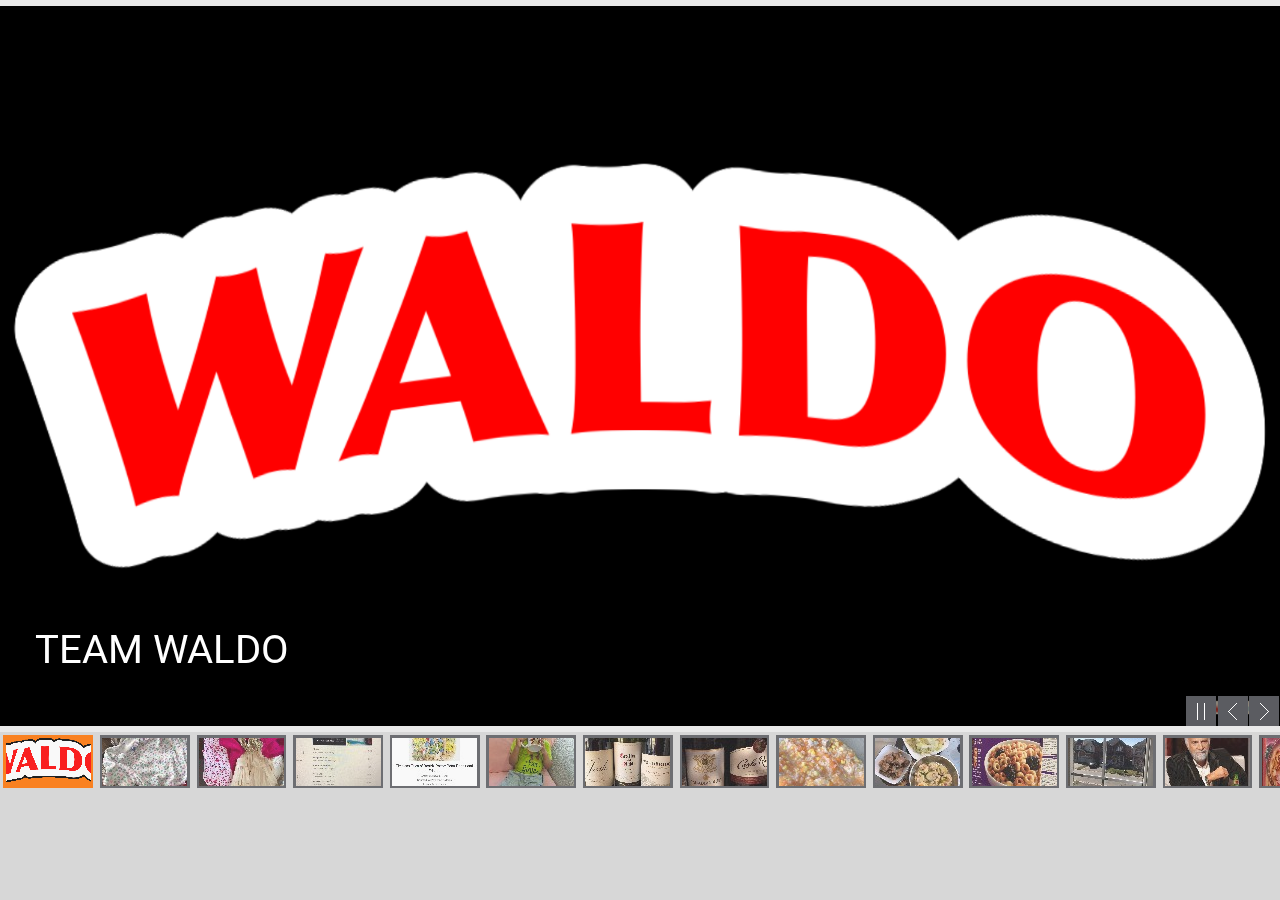
==== commit dabcd548: "Waldo" ====
--- a/index.html
+++ b/index.html
@@ -3,10 +3,7 @@
   <head>
     <title>Team waldo</title>
     <meta http-equiv="content-type" content="text/html; charset=utf-8" />
-    <meta
-      name="description"
-      content="Team Waldo - Scavenger Hunt Nominations"
-    />
+    <meta name="description" content="Scavenger Hunt" />
 
     <!-- Start WOWSlider.com HEAD section -->
     <!-- add to the <head> of your page -->
@@ -62,64 +59,58 @@
           </li>
           <li>
             <img
-              src="data1/images/07.jpg"
-              alt="Connie's Dust Bunny"
-              title="Connie's Dust Bunny"
+              src="data1/images/08.jpg"
+              alt="Selfie with Chocolate Milk"
+              title="Selfie with Chocolate Milk"
               id="wows1_5"
             />
           </li>
           <li>
-            <img src="data1/images/08.jpg" alt="08" title="08" id="wows1_6" />
-          </li>
-          <li>
             <img
               src="data1/images/09.jpg"
-              alt="Connie's  Choice of Wine"
-              title="Connie's  Choice of Wine"
+              alt="Connie's Choice of Wine"
+              title="Connie's Choice of Wine"
+              id="wows1_6"
+            />
+          </li>
+          <li>
+            <img
+              src="data1/images/10.jpg"
+              alt="Alan's choice of wine"
+              title="Alan's choice of wine"
               id="wows1_7"
             />
           </li>
           <li>
             <img
-              src="data1/images/10.jpg"
-              alt="Alan's Choice of Wine"
-              title="Alan's Choice of Wine"
+              src="data1/images/11.jpg"
+              alt="Pumpkin Corn Congee for Mia"
+              title="Pumpkin Corn Congee for Mia"
               id="wows1_8"
             />
           </li>
           <li>
             <img
-              src="data1/images/11.jpg"
-              alt="Pumpkin Corn Congee For Mia"
-              title="Pumpkin Corn Congee For Mia"
+              src="data1/images/12.jpg"
+              alt="Homemade Meal By Connie"
+              title="Homemade Meal By Connie"
               id="wows1_9"
             />
           </li>
           <li>
             <img
-              src="data1/images/12.jpg"
-              alt="Connie's Homemade Meal"
-              title="Connie's Homemade Meal"
+              src="data1/images/13.jpg"
+              alt="Cereals Box"
+              title="Cereals Box"
               id="wows1_10"
             />
           </li>
           <li>
-            <img src="data1/images/13.jpg" alt="13" title="13" id="wows1_11" />
-          </li>
-          <li>
             <img
               src="data1/images/14.jpg"
-              alt="Connie's View out of work  from Home office"
-              title="Connie's View out of work  from Home office"
-              id="wows1_12"
-            />
-          </li>
-          <li>
-            <img
-              src="data1/images/15.jpg"
-              alt="Someone I know knitting"
-              title="Someone I know knitting"
-              id="wows1_13"
+              alt="Connie's View Out of Work From HOme office"
+              title="Connie's View Out of Work From HOme office"
+              id="wows1_11"
             />
           </li>
           <li>
@@ -127,7 +118,7 @@
               src="data1/images/16.jpg"
               alt="Funny Meme :D"
               title="Funny Meme :D"
-              id="wows1_14"
+              id="wows1_12"
             />
           </li>
           <li>
@@ -135,7 +126,7 @@
               src="data1/images/17.jpg"
               alt="Esther's Love for Barbie"
               title="Esther's Love for Barbie"
-              id="wows1_15"
+              id="wows1_13"
             />
           </li>
           <li>
@@ -143,7 +134,7 @@
               src="data1/images/18.jpg"
               alt="Family in Frame"
               title="Family in Frame"
-              id="wows1_16"
+              id="wows1_14"
             />
           </li>
           <li>
@@ -151,40 +142,72 @@
               src="data1/images/19.jpg"
               alt="Board Game made By Esther"
               title="Board Game made By Esther"
+              id="wows1_15"
+            />
+          </li>
+          <li>
+            <img
+              src="data1/images/20.jpg"
+              alt="Grocery List to stay healthy ( Maybe)"
+              title="Grocery List to stay healthy ( Maybe)"
+              id="wows1_16"
+            />
+          </li>
+          <li>
+            <img
+              src="data1/images/21.jpg"
+              alt="Esther's Funtime By Video Chat"
+              title="Esther's Funtime By Video Chat"
               id="wows1_17"
             />
           </li>
           <li>
             <img
-              src="data1/images/20.jpg"
-              alt="Grocery List to stay Healthy (Maybe)"
-              title="Grocery List to stay Healthy (Maybe)"
+              src="data1/images/22.jpg"
+              alt="Real Take out menu by Connie"
+              title="Real Take out menu by Connie"
               id="wows1_18"
             />
-          </li>
-          <li>
-            <img
-              src="data1/images/21.jpg"
-              alt="Video Chat by Esther"
-              title="Video Chat by Esther"
-              id="wows1_19"
-            />
-          </li>
-          <li>
-            <a href="http://wowslider.net"
-              ><img
-                src="data1/images/22.jpg"
-                alt="jquery carousel"
-                title="Real Take Out Menu By Connie "
-                id="wows1_20"
-            /></a>
           </li>
           <li>
             <img
               src="data1/images/23.jpg"
               alt="Favourite Treat @ Home"
               title="Favourite Treat @ Home"
+              id="wows1_19"
+            />
+          </li>
+          <li>
+            <img
+              src="data1/images/24.jpg"
+              alt="Towels For Sure"
+              title="Towels For Sure"
+              id="wows1_20"
+            />
+          </li>
+          <li>
+            <img
+              src="data1/images/25.jpg"
+              alt="Book Hardik trying to read"
+              title="Book Hardik trying to read"
               id="wows1_21"
+            />
+          </li>
+          <li>
+            <a href="http://wowslider.net"
+              ><img
+                src="data1/images/26.jpg"
+                alt="html5 slider"
+                title="Someone Alan's know who know knitting :D"
+                id="wows1_22"
+            /></a>
+          </li>
+          <li>
+            <img
+              src="data1/images/27.jpg"
+              alt="Wash Wash Wash Your Hands "
+              title="Wash Wash Wash Your Hands "
+              id="wows1_23"
             />
           </li>
         </ul>
@@ -206,28 +229,26 @@
           <a href="#" title="Connie's Recent Playlist"
             ><img src="data1/tooltips/05.jpg" alt=""
           /></a>
-          <a href="#" title="Connie's Dust Bunny"
-            ><img src="data1/tooltips/07.jpg" alt=""
-          /></a>
-          <a href="#" title="08"><img src="data1/tooltips/08.jpg" alt="" /></a>
-          <a href="#" title="Connie's  Choice of Wine"
+          <a href="#" title="Selfie with Chocolate Milk"
+            ><img src="data1/tooltips/08.jpg" alt=""
+          /></a>
+          <a href="#" title="Connie's Choice of Wine"
             ><img src="data1/tooltips/09.jpg" alt=""
           /></a>
-          <a href="#" title="Alan's Choice of Wine"
+          <a href="#" title="Alan's choice of wine"
             ><img src="data1/tooltips/10.jpg" alt=""
           /></a>
-          <a href="#" title="Pumpkin Corn Congee For Mia"
+          <a href="#" title="Pumpkin Corn Congee for Mia"
             ><img src="data1/tooltips/11.jpg" alt=""
           /></a>
-          <a href="#" title="Connie's Homemade Meal"
+          <a href="#" title="Homemade Meal By Connie"
             ><img src="data1/tooltips/12.jpg" alt=""
           /></a>
-          <a href="#" title="13"><img src="data1/tooltips/13.jpg" alt="" /></a>
-          <a href="#" title="Connie's View out of work  from Home office"
+          <a href="#" title="Cereals Box"
+            ><img src="data1/tooltips/13.jpg" alt=""
+          /></a>
+          <a href="#" title="Connie's View Out of Work From HOme office"
             ><img src="data1/tooltips/14.jpg" alt=""
-          /></a>
-          <a href="#" title="Someone I know knitting"
-            ><img src="data1/tooltips/15.jpg" alt=""
           /></a>
           <a href="#" title="Funny Meme :D"
             ><img src="data1/tooltips/16.jpg" alt=""
@@ -241,17 +262,29 @@
           <a href="#" title="Board Game made By Esther"
             ><img src="data1/tooltips/19.jpg" alt=""
           /></a>
-          <a href="#" title="Grocery List to stay Healthy (Maybe)"
+          <a href="#" title="Grocery List to stay healthy ( Maybe)"
             ><img src="data1/tooltips/20.jpg" alt=""
           /></a>
-          <a href="#" title="Video Chat by Esther"
+          <a href="#" title="Esther's Funtime By Video Chat"
             ><img src="data1/tooltips/21.jpg" alt=""
           /></a>
-          <a href="#" title="Real Take Out Menu By Connie "
+          <a href="#" title="Real Take out menu by Connie"
             ><img src="data1/tooltips/22.jpg" alt=""
           /></a>
           <a href="#" title="Favourite Treat @ Home"
             ><img src="data1/tooltips/23.jpg" alt=""
+          /></a>
+          <a href="#" title="Towels For Sure"
+            ><img src="data1/tooltips/24.jpg" alt=""
+          /></a>
+          <a href="#" title="Book Hardik trying to read"
+            ><img src="data1/tooltips/25.jpg" alt=""
+          /></a>
+          <a href="#" title="Someone Alan's know who know knitting :D"
+            ><img src="data1/tooltips/26.jpg" alt=""
+          /></a>
+          <a href="#" title="Wash Wash Wash Your Hands "
+            ><img src="data1/tooltips/27.jpg" alt=""
           /></a>
         </div>
       </div>
@@ -259,8 +292,8 @@
       <audio src="engine1/traffic.mp3"></audio>
       <script type="text/javascript" src="engine1/swfobject.js"></script>
       <div class="ws_script" style="position: absolute; left: -99%;">
-        <a href="http://wowslider.net">javascript image slider</a> by
-        WOWSlider.com v9.0m
+        <a href="http://wowslider.net">bootstrap carousel</a> by WOWSlider.com
+        v9.0m
       </div>
       <div class="ws_shadow"></div>
     </div>
--- a/engine1/style.css
+++ b/engine1/style.css
@@ -1,28 +1,15 @@
 /*
  *	generated by WOW Slider 9.0
- *	template Convex
+ *	template Drive
  */
-@import url(https://fonts.googleapis.com/css?family=Roboto&subset=latin,cyrillic-ext,latin-ext,cyrillic,greek-ext,greek,vietnamese);
-@font-face {
-  font-family: 'ws-ctrl-convex';
-  src: url('ws-ctrl-convex.eot');
-  src: url('ws-ctrl-convex.eot#iefix') format('embedded-opentype'),
-       url('ws-ctrl-convex.svg#ws-ctrl-convex') format('svg');
-  font-weight: normal;
-  font-style: normal;
-}
-@font-face {
-  font-family: 'ws-ctrl-convex';
-  src: url('[data-uri]') format('woff'),
-       url('[data-uri]') format('truetype');
-}
+@import url(https://fonts.googleapis.com/css?family=Roboto&subset=latin,cyrillic-ext,latin-ext,cyrillic,greek-ext,greek,vietnamese);
 #wowslider-container1 { 
 	display: table;
 	zoom: 1; 
 	position: relative;
 	width: 100%;
 	max-width: 100%;
-	max-height:776px;
+	max-height:778px;
 	margin:0px auto 0px;
 	z-index:90;
 	text-align:left; /* reset align=center */
@@ -67,7 +54,7 @@
 	max-height:720px;
 	max-width: 100%;
 	vertical-align: top;
-	border:none;
+	border:6px solid #E9E9E9;
 	overflow: hidden;
 }
 #wowslider-container1 .ws_images ul a{
@@ -89,7 +76,7 @@
 	margin:0;
 }
 #wowslider-container1 .ws_images > div > img {
-	max-height:776px;
+	max-height:778px;
 }
 
 #wowslider-container1 .ws_images iframe {
@@ -209,191 +196,114 @@
 #wowslider-container1 .ws_playpause.ws_hide {
 	display: none !important;
 }
-/* bullets */
+#wowslider-container1 .ws_images { 
+	border-left: 0px;
+	border-right: 0px;
+}
 #wowslider-container1  .ws_bullets { 
-	padding: 0px; 
+	padding: 5px; 
 }
 #wowslider-container1 .ws_bullets a { 
+	width:22px;
+	height:20px;
+	background: url(./bullet.png) left top;
+	float: left; 
+	text-indent: -1000px; 
 	position:relative;
-	display: inline-block;
-	width: 0;
-	margin: 3px 5px;
-	padding: 8px;	
-
-	-webkit-perspective: 80px;
-	perspective: 80px;
+	margin-left:0;
+	color:transparent;
+}
+#wowslider-container1 .ws_bullets a.ws_selbull, #wowslider-container1 .ws_bullets a:hover{
+	background-position: 0 100%;
 } 
-#wowslider-container1 .ws_bullets a > span {
+#wowslider-container1 a.ws_next, #wowslider-container1 a.ws_prev {
 	position:absolute;
-	display: block;
-	top:0;
-	right: 0;
-	height:100%;
-	width:100%;
-	-webkit-transform-style: preserve-3d;
-	transform-style: preserve-3d;
-
-	-webkit-transition: -webkit-transform 0.5s ease;
-  	transition: -webkit-transform 0.5s ease, transform 0.5s ease;
-}
-
-#wowslider-container1 .ws_bullets a > span:before,
-#wowslider-container1 .ws_bullets a > span:after {
-	content: '';
-	display: block;
-	height:100%;
-	background: #54acd2;
-
-  	-webkit-transform: rotateX(-90deg) translateZ(-8px) translateY(8px);
-  	transform: rotateX(-90deg) translateZ(-8px) translateY(8px);
-}
-#wowslider-container1 .ws_bullets a > span:after {
-	position: absolute;
-	top: 0;
-	left: 0;
-	width: 100%;
-	height: 100%;
-  	background: #1A2223;
-  	-webkit-transform: rotateX(0deg);
-  	transform: rotateX(0deg);
-}
-
-#wowslider-container1 .ws_bullets a.ws_overbull > span,
-#wowslider-container1 .ws_bullets a.ws_selbull > span {
-    -webkit-transform: rotateX(-90deg) translateZ(8px) translateY(8px);
-    transform: rotateX(-90deg) translateZ(8px) translateY(8px);
-}
-
-
-
-
-/* play/pause, arrows */
-#wowslider-container1 a.ws_next,
-#wowslider-container1 a.ws_prev,
+	bottom:0;
+	margin-top:-1.5em;
+	z-index:60;
+	height: 3em;
+	width: 3em;
+	background-image: url(./arrows.png);
+	background-size: 200%;
+}
+#wowslider-container1 a.ws_next{
+	background-position: 100% 0;
+	right:0.1em;
+}
+#wowslider-container1 a.ws_prev {
+	right:3.2em;
+	background-position: 0 0; 
+}
+#wowslider-container1 a.ws_next:hover{
+	background-position: 100% 100%;
+}
+#wowslider-container1 a.ws_prev:hover {
+	background-position: 0 100%; 
+}
+
+/*playpause*/
 #wowslider-container1 .ws_playpause {
-	position:absolute;
-	font: 2em "ws-ctrl-convex";
-	width: 2.5em;
-	height: 2.5em;
-	top:50%;
-	
-	margin-top: -1.25em;
-	color: #ffffff;
-	z-index: 100;
-
-	-webkit-perspective: 20em;
-	perspective: 20em;
-}
-#wowslider-container1 a.ws_next {
-	right: 0;
-}
-#wowslider-container1 a.ws_prev {
-	left: 0;
-}
-#wowslider-container1 .ws_playpause {
-	left:50%;
-	margin-left:-1.25em;
-}
-
-#wowslider-container1 a.ws_next > span,
-#wowslider-container1 a.ws_prev > span,
-#wowslider-container1 .ws_playpause > span,
-#wowslider-container1 .ws_bullets a > span {
-	display: block;
-	-webkit-transform-style: preserve-3d;
-	transform-style: preserve-3d;
-
-	-webkit-transition: -webkit-transform 0.5s ease;
-  	transition: -webkit-transform 0.5s ease, transform 0.5s ease;
-}
-
-
-#wowslider-container1 a.ws_next > span:before,
-#wowslider-container1 a.ws_prev > span:before,
-#wowslider-container1 .ws_playpause > span:before,
-#wowslider-container1 a.ws_next > span:after,
-#wowslider-container1 a.ws_prev > span:after,
-#wowslider-container1 .ws_playpause > span:after {
-	display: block;
-	text-align: center;
-	line-height: 2.5em;
-	height:100%;
-	background: #54acd2;
-	color: #1A2223;
-
-  	-webkit-transform: rotateX(-90deg) translateZ(-1.25em) translateY(1.25em);
-  	transform: rotateX(-90deg) translateZ(-1.25em) translateY(1.25em);
-}
-#wowslider-container1 .ws_play > span:before,
-#wowslider-container1 .ws_play > span:after{
-	content:"\e800";
-}
-#wowslider-container1 .ws_pause > span:before,
-#wowslider-container1 .ws_pause > span:after{
-	content:"\e801";
-}
-#wowslider-container1 a.ws_next > span:before,
-#wowslider-container1 a.ws_next > span:after {
-	content:'\e803';
-}
-#wowslider-container1 a.ws_prev > span:before,
-#wowslider-container1 a.ws_prev > span:after {
-	content:'\e802';
-}
-
-#wowslider-container1 a.ws_next > span:after,
-#wowslider-container1 a.ws_prev > span:after,
-#wowslider-container1 .ws_playpause > span:after {
-	position: absolute;
-	top: 0;
-	left: 0;
-	width: 100%;
-	height: 100%;
-  	-webkit-transform: rotateX(0deg);
-  	transform: rotateX(0deg);
-  	background: #1A2223;
-	color: #54acd2;
-}
-
-#wowslider-container1 a.ws_next:hover > span,
-#wowslider-container1 a.ws_prev:hover > span,
-#wowslider-container1 .ws_playpause:hover > span {
-    -webkit-transform: rotateX(-90deg) translateZ(1.25em) translateY(1.25em);
-    transform: rotateX(-90deg) translateZ(1.25em) translateY(1.25em);
+    width: 3em;
+    height: 3em;
+    position: absolute;
+    bottom: 0;
+    right: 6.4em;
+    margin-left: -1.5em;
+    margin-top: -1.5em;
+    z-index: 59;
+	background-size: 100%;
+}
+
+#wowslider-container1 .ws_pause {
+    background-image: url(./pause.png);
+}
+
+#wowslider-container1 .ws_play {
+    background-image: url(./play.png);
+}
+
+#wowslider-container1 .ws_pause:hover, #wowslider-container1 .ws_play:hover {
+    background-position: 100% 100% !important;
 }/* bottom center */
 #wowslider-container1  .ws_bullets {
-	bottom:1.5em;
+    bottom: 0;
 	left:50%;
 }
 #wowslider-container1  .ws_bullets div{
 	left:-50%;
-}#wowslider-container1 .ws-title{
-	font: 2.1em 'Roboto', sans-serif;
+}
+/* separate */
+#wowslider-container1 .ws-title{
 	position: absolute;
-	left: 2em;
-	margin-right:10em;
+	display:block;
+	font: 4em 'Roboto', sans-serif;
+	bottom: 1em;
+	left: 0.58em;
+	margin-right:0.5em;
 	z-index: 50;
-
-	color:#fff;
-	padding: 1em;
-	bottom: 30px;
-	top: auto;
-	opacity: 1;
-}
-#wowslider-container1 .ws-title div,#wowslider-container1 .ws-title span{
-	display:inline-block;
-	padding: 0.1em 0.6em;
-	background-color: #1A2223;
-	color: #54acd2;
-}
-#wowslider-container1 .ws-title div{
+	font-weight: bold;
+}
+#wowslider-container1 .ws-title div,#wowslider-container1 .ws-title span{ 
+	display:inline-block; 
+	margin-top:0.5em;
+	background:none;
+	color: #ffffff;
+	font-weight: normal;	
+	text-transform: uppercase;
+    text-shadow: 0 0.1em 0.25em rgba(0, 0, 0, 0.5);		
+	border-radius:0;
+	opacity:1;
+}
+#wowslider-container1 .ws-title div{ 
 	display:block;
-	margin-top:0.5em;
-	font-size: 1.3em;
+	margin-top:0.5em; 
+	font-size: 0.457em;
+	padding:0.6em;
+	line-height: 1em;
 }
 #wowslider-container1 .ws-title span{
-	text-transform: uppercase;	
-	font-size: 2em;
+	padding:0.3em;
+	line-height: 1.2em;
 }#wowslider-container1  .ws_thumbs { 
 	overflow:auto;
 	z-index:60;
@@ -412,10 +322,10 @@
 	display: inline-block;
 	border: 0;
 	line-height: 0;
-	margin:0.15%;
+	margin:0.13%;
 	text-indent:0;
-	padding: 0.05%;
-	width: 4.14545454545455%;
+	padding: 0.09%;
+	width: 3.72666666666667%;
 	max-width: 85px;
 }
 #wowslider-container1 .ws_thumbs a:hover{
@@ -426,7 +336,7 @@
 }
 #wowslider-container1 .ws_images,
 #wowslider-container1 .ws_shadow {
-	margin-bottom: 7.1em;
+	margin-bottom: 7.3em;
 }
 #wowslider-container1  .ws_thumbs {
     position: absolute;
@@ -435,37 +345,38 @@
     bottom: 0;
     left: 0;
 	width:100%;
-	height: 7.1em;
+	height: 7.3em;
 }
 #wowslider-container1  .ws_thumbs div{
 	position:relative;
 	letter-spacing:-4px;
-	width:237.6em;
+	width:264em;
 	height: 100%;
 }#wowslider-container1 .ws_thumbs a.ws_selthumb{
-	outline: 0.05% solid #FFFFFF;
-	opacity:1;
+	background-color: #FF7302;
 }
 
 #wowslider-container1 .ws_thumbs  a{
-	opacity:0.6;
-	background-color: #fff;
-}#wowslider-container1 .ws_images > ul{
-	animation: wsBasic 88s infinite;
-	-moz-animation: wsBasic 88s infinite;
-	-webkit-animation: wsBasic 88s infinite;
-}
-@keyframes wsBasic{0%{left:-0%} 2.27%{left:-0%} 4.55%{left:-100%} 6.82%{left:-100%} 9.09%{left:-200%} 11.36%{left:-200%} 13.64%{left:-300%} 15.91%{left:-300%} 18.18%{left:-400%} 20.45%{left:-400%} 22.73%{left:-500%} 25%{left:-500%} 27.27%{left:-600%} 29.55%{left:-600%} 31.82%{left:-700%} 34.09%{left:-700%} 36.36%{left:-800%} 38.64%{left:-800%} 40.91%{left:-900%} 43.18%{left:-900%} 45.45%{left:-1000%} 47.73%{left:-1000%} 50%{left:-1100%} 52.27%{left:-1100%} 54.55%{left:-1200%} 56.82%{left:-1200%} 59.09%{left:-1300%} 61.36%{left:-1300%} 63.64%{left:-1400%} 65.91%{left:-1400%} 68.18%{left:-1500%} 70.45%{left:-1500%} 72.73%{left:-1600%} 75%{left:-1600%} 77.27%{left:-1700%} 79.55%{left:-1700%} 81.82%{left:-1800%} 84.09%{left:-1800%} 86.36%{left:-1900%} 88.64%{left:-1900%} 90.91%{left:-2000%} 93.18%{left:-2000%} 95.45%{left:-2100%} 97.73%{left:-2100%} }
-@-moz-keyframes wsBasic{0%{left:-0%} 2.27%{left:-0%} 4.55%{left:-100%} 6.82%{left:-100%} 9.09%{left:-200%} 11.36%{left:-200%} 13.64%{left:-300%} 15.91%{left:-300%} 18.18%{left:-400%} 20.45%{left:-400%} 22.73%{left:-500%} 25%{left:-500%} 27.27%{left:-600%} 29.55%{left:-600%} 31.82%{left:-700%} 34.09%{left:-700%} 36.36%{left:-800%} 38.64%{left:-800%} 40.91%{left:-900%} 43.18%{left:-900%} 45.45%{left:-1000%} 47.73%{left:-1000%} 50%{left:-1100%} 52.27%{left:-1100%} 54.55%{left:-1200%} 56.82%{left:-1200%} 59.09%{left:-1300%} 61.36%{left:-1300%} 63.64%{left:-1400%} 65.91%{left:-1400%} 68.18%{left:-1500%} 70.45%{left:-1500%} 72.73%{left:-1600%} 75%{left:-1600%} 77.27%{left:-1700%} 79.55%{left:-1700%} 81.82%{left:-1800%} 84.09%{left:-1800%} 86.36%{left:-1900%} 88.64%{left:-1900%} 90.91%{left:-2000%} 93.18%{left:-2000%} 95.45%{left:-2100%} 97.73%{left:-2100%} }
-@-webkit-keyframes wsBasic{0%{left:-0%} 2.27%{left:-0%} 4.55%{left:-100%} 6.82%{left:-100%} 9.09%{left:-200%} 11.36%{left:-200%} 13.64%{left:-300%} 15.91%{left:-300%} 18.18%{left:-400%} 20.45%{left:-400%} 22.73%{left:-500%} 25%{left:-500%} 27.27%{left:-600%} 29.55%{left:-600%} 31.82%{left:-700%} 34.09%{left:-700%} 36.36%{left:-800%} 38.64%{left:-800%} 40.91%{left:-900%} 43.18%{left:-900%} 45.45%{left:-1000%} 47.73%{left:-1000%} 50%{left:-1100%} 52.27%{left:-1100%} 54.55%{left:-1200%} 56.82%{left:-1200%} 59.09%{left:-1300%} 61.36%{left:-1300%} 63.64%{left:-1400%} 65.91%{left:-1400%} 68.18%{left:-1500%} 70.45%{left:-1500%} 72.73%{left:-1600%} 75%{left:-1600%} 77.27%{left:-1700%} 79.55%{left:-1700%} 81.82%{left:-1800%} 84.09%{left:-1800%} 86.36%{left:-1900%} 88.64%{left:-1900%} 90.91%{left:-2000%} 93.18%{left:-2000%} 95.45%{left:-2100%} 97.73%{left:-2100%} }
+	background-color: #5B5C61;
+}
+
+#wowslider-container1 .ws_images > ul{
+	animation: wsBasic 96s infinite;
+	-moz-animation: wsBasic 96s infinite;
+	-webkit-animation: wsBasic 96s infinite;
+}
+@keyframes wsBasic{0%{left:-0%} 2.08%{left:-0%} 4.17%{left:-100%} 6.25%{left:-100%} 8.33%{left:-200%} 10.42%{left:-200%} 12.5%{left:-300%} 14.58%{left:-300%} 16.67%{left:-400%} 18.75%{left:-400%} 20.83%{left:-500%} 22.92%{left:-500%} 25%{left:-600%} 27.08%{left:-600%} 29.17%{left:-700%} 31.25%{left:-700%} 33.33%{left:-800%} 35.42%{left:-800%} 37.5%{left:-900%} 39.58%{left:-900%} 41.67%{left:-1000%} 43.75%{left:-1000%} 45.83%{left:-1100%} 47.92%{left:-1100%} 50%{left:-1200%} 52.08%{left:-1200%} 54.17%{left:-1300%} 56.25%{left:-1300%} 58.33%{left:-1400%} 60.42%{left:-1400%} 62.5%{left:-1500%} 64.58%{left:-1500%} 66.67%{left:-1600%} 68.75%{left:-1600%} 70.83%{left:-1700%} 72.92%{left:-1700%} 75%{left:-1800%} 77.08%{left:-1800%} 79.17%{left:-1900%} 81.25%{left:-1900%} 83.33%{left:-2000%} 85.42%{left:-2000%} 87.5%{left:-2100%} 89.58%{left:-2100%} 91.67%{left:-2200%} 93.75%{left:-2200%} 95.83%{left:-2300%} 97.92%{left:-2300%} }
+@-moz-keyframes wsBasic{0%{left:-0%} 2.08%{left:-0%} 4.17%{left:-100%} 6.25%{left:-100%} 8.33%{left:-200%} 10.42%{left:-200%} 12.5%{left:-300%} 14.58%{left:-300%} 16.67%{left:-400%} 18.75%{left:-400%} 20.83%{left:-500%} 22.92%{left:-500%} 25%{left:-600%} 27.08%{left:-600%} 29.17%{left:-700%} 31.25%{left:-700%} 33.33%{left:-800%} 35.42%{left:-800%} 37.5%{left:-900%} 39.58%{left:-900%} 41.67%{left:-1000%} 43.75%{left:-1000%} 45.83%{left:-1100%} 47.92%{left:-1100%} 50%{left:-1200%} 52.08%{left:-1200%} 54.17%{left:-1300%} 56.25%{left:-1300%} 58.33%{left:-1400%} 60.42%{left:-1400%} 62.5%{left:-1500%} 64.58%{left:-1500%} 66.67%{left:-1600%} 68.75%{left:-1600%} 70.83%{left:-1700%} 72.92%{left:-1700%} 75%{left:-1800%} 77.08%{left:-1800%} 79.17%{left:-1900%} 81.25%{left:-1900%} 83.33%{left:-2000%} 85.42%{left:-2000%} 87.5%{left:-2100%} 89.58%{left:-2100%} 91.67%{left:-2200%} 93.75%{left:-2200%} 95.83%{left:-2300%} 97.92%{left:-2300%} }
+@-webkit-keyframes wsBasic{0%{left:-0%} 2.08%{left:-0%} 4.17%{left:-100%} 6.25%{left:-100%} 8.33%{left:-200%} 10.42%{left:-200%} 12.5%{left:-300%} 14.58%{left:-300%} 16.67%{left:-400%} 18.75%{left:-400%} 20.83%{left:-500%} 22.92%{left:-500%} 25%{left:-600%} 27.08%{left:-600%} 29.17%{left:-700%} 31.25%{left:-700%} 33.33%{left:-800%} 35.42%{left:-800%} 37.5%{left:-900%} 39.58%{left:-900%} 41.67%{left:-1000%} 43.75%{left:-1000%} 45.83%{left:-1100%} 47.92%{left:-1100%} 50%{left:-1200%} 52.08%{left:-1200%} 54.17%{left:-1300%} 56.25%{left:-1300%} 58.33%{left:-1400%} 60.42%{left:-1400%} 62.5%{left:-1500%} 64.58%{left:-1500%} 66.67%{left:-1600%} 68.75%{left:-1600%} 70.83%{left:-1700%} 72.92%{left:-1700%} 75%{left:-1800%} 77.08%{left:-1800%} 79.17%{left:-1900%} 81.25%{left:-1900%} 83.33%{left:-2000%} 85.42%{left:-2000%} 87.5%{left:-2100%} 89.58%{left:-2100%} 91.67%{left:-2200%} 93.75%{left:-2200%} 95.83%{left:-2300%} 97.92%{left:-2300%} }
 
 #wowslider-container1 .ws_bullets  a img{
-	position:absolute;
+	text-indent:0;
 	display:block;
-	text-indent:0;
-	bottom:15px;
+	bottom:16px;
 	left:-43px;
 	visibility:hidden;
+	position:absolute;
+    border: 4px solid #5b5c61;
 	max-width:none;
 }
 #wowslider-container1 .ws_bullets a:hover img{
@@ -482,19 +393,25 @@
 	overflow:hidden;
 	position:relative;
 	width:85px;
+	background-color:#5b5c61;
 }
 #wowslider-container1  .ws_bullets .ws_bulframe{
+	display:none;
+	bottom:21px;
+	overflow:visible;
 	position:absolute;
-	display:none;
-	bottom:25px;
-	margin-left:8px;
 	cursor:pointer;
-
-	/* fixed bulframe hidding in Chrome */
-	-webkit-transform: translateZ(0);
-	-ms-transform: translateZ(0);
-	-o-transform: translateZ(0);
-	transform: translateZ(0);
+    border: 4px solid #5b5c61;
+}
+#wowslider-container1 .ws_bulframe span{
+	display:block;
+	position:absolute;
+	bottom:-9px;
+	margin-left:1px;
+	left:43px;
+	background:url(./triangle.png);
+	width:13px;
+	height:7px;
 }#wowslider-container1 .ws_bulframe div div{
 	height: auto;
 }
